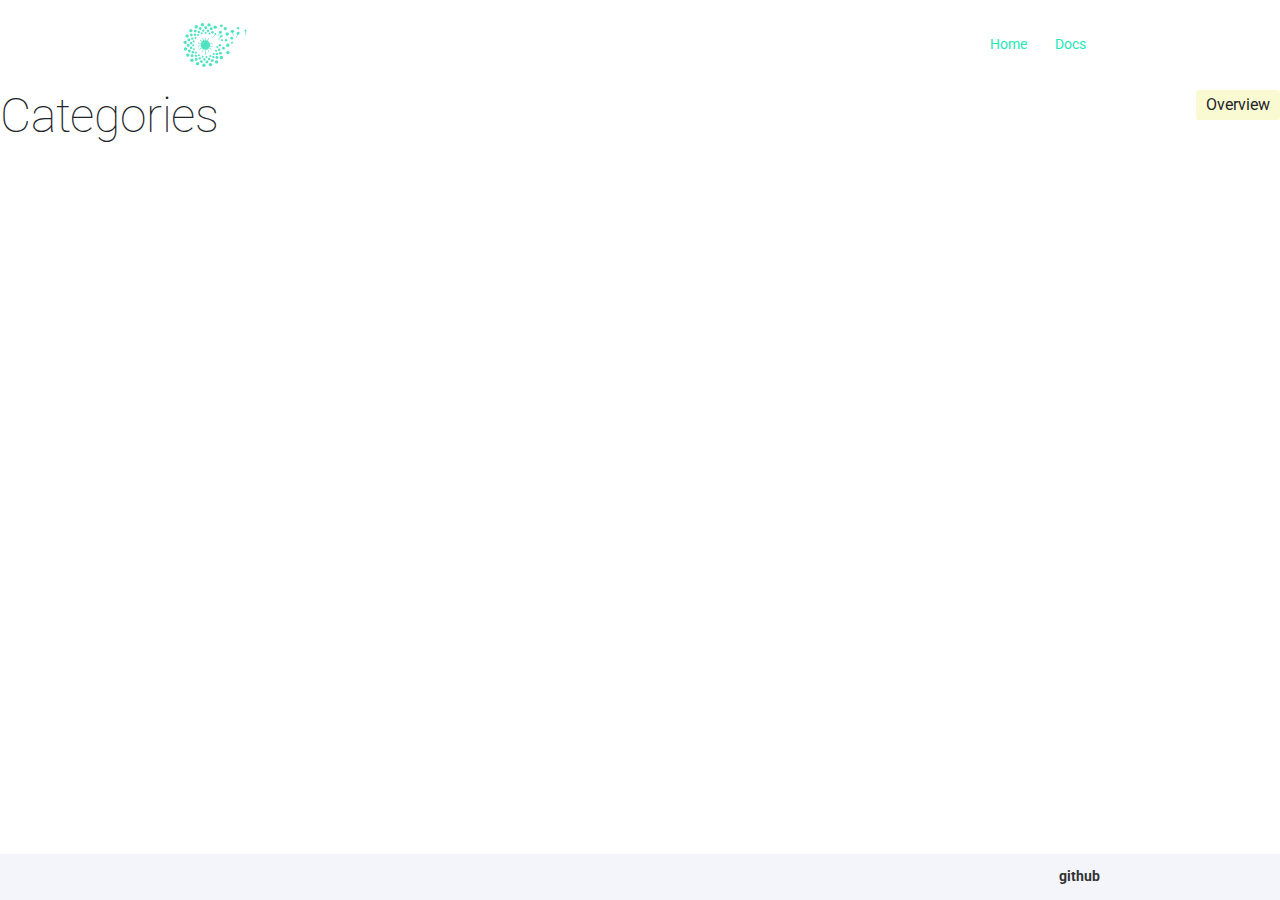
==== categories/index.html @ 0816bad5 "- Adding page" ====
<!DOCTYPE html>
<html lang="en">

<head>
  <meta charset="utf-8">
  <meta http-equiv="x-ua-compatible" content="ie=edge">
  <title>Categories - Shelve</title>
  <meta name="viewport" content="width=device-width, initial-scale=1">
  
  <link rel="icon" href="/favicon.png">

  
  
  <link rel="stylesheet" href="/css/style.min.6aa5eecd4ca7c47fb2ca9b0775a7bd787e3e64a2eadf0fef8c9f924498f49127.css">
  

  

</head>

<body class='page page-default-list'>
  <div id="main-menu-mobile" class="main-menu-mobile">
  <ul>
    
    
    <li class="menu-item-home">
      <a href="/">
        <span>Home</span>
      </a>
    </li>
    
    <li class="menu-item-docs">
      <a href="/docs/">
        <span>Docs</span>
      </a>
    </li>
    
  </ul>
</div>
  <div class="wrapper">
    <div class='header'>
  <div class="container">
    <div class="logo">
      <a href="/"><img alt="Logo" src="/images/logo.svg" /></a>
    </div>
    <div class="logo-mobile">
      <a href="/"><img alt="Logo" src="/images/logo-mobile.svg" /></a>
    </div>
    <div id="main-menu" class="main-menu">
  <ul>
    
    
    <li class="menu-item-home">
      <a href="/">
        <span>Home</span>
      </a>
    </li>
    
    <li class="menu-item-docs">
      <a href="/docs/">
        <span>Docs</span>
      </a>
    </li>
    
  </ul>
</div>
    <button id="toggle-main-menu-mobile" class="hamburger hamburger--slider" type="button">
  <span class="hamburger-box">
    <span class="hamburger-inner"></span>
  </span>
</button>
  </div>
</div>


    
    
    
    

    
    

<span class="overview">Overview</span>
<h1 class="title">Categories</h1>
<div class="content">
  
</div>




    
  </div>

  <div class="sub-footer">
  <div class="container">
    <div class="row">
      <div class="col-12">
        <div class="sub-footer-inner">
          <ul>
            <li class="zerostatic"><a href="https://www.github.com/emiraganov/shelve">github</a></li>
          </ul>
        </div>
      </div>
    </div>
  </div>
</div>

  

  
  

  
  <script type="text/javascript" src="/js/scripts.min.eaf147370baecdd07c022597db631f99cab1c9cd6479de586f30327a568d6a0f.js"></script>
  

  
  
  
    
  


</body>

</html>
---- css/style.min.6aa5eecd4ca7c47fb2ca9b0775a7bd787e3e64a2eadf0fef8c9f924498f49127.css ----
@charset "UTF-8";@import "https://fonts.googleapis.com/css?family=Roboto:300,400,500,700|Lora:400,700|Roboto+Mono:300,400";*,*::before,*::after{box-sizing:border-box}html{font-family:sans-serif;line-height:1.15;-webkit-text-size-adjust:100%;-webkit-tap-highlight-color:rgba(33,37,41,0)}article,aside,figcaption,figure,footer,header,hgroup,main,nav,section{display:block}body{margin:0;font-family:roboto,Arial,sans-serif,-apple-system;font-size:1rem;font-weight:400;line-height:1.4;color:#212529;text-align:left;background-color:#fff}[tabindex="-1"]:focus{outline:0!important}hr{box-sizing:content-box;height:0;overflow:visible}h1,h2,h3,h4,h5,h6{margin-top:0;margin-bottom:.5rem}p{margin-top:0;margin-bottom:1rem}abbr[title],abbr[data-original-title]{text-decoration:underline;text-decoration:underline dotted;cursor:help;border-bottom:0;text-decoration-skip-ink:none}address{margin-bottom:1rem;font-style:normal;line-height:inherit}ol,ul,dl{margin-top:0;margin-bottom:1rem}ol ol,ul ul,ol ul,ul ol{margin-bottom:0}dt{font-weight:700}dd{margin-bottom:.5rem;margin-left:0}blockquote{margin:0 0 1rem}b,strong{font-weight:bolder}small{font-size:80%}sub,sup{position:relative;font-size:75%;line-height:0;vertical-align:baseline}sub{bottom:-.25em}sup{top:-.5em}a{color:#1de9b6;text-decoration:none;background-color:transparent}a:hover{color:#7af2d4;text-decoration:underline}a:not([href]):not([tabindex]){color:inherit;text-decoration:none}a:not([href]):not([tabindex]):hover,a:not([href]):not([tabindex]):focus{color:inherit;text-decoration:none}a:not([href]):not([tabindex]):focus{outline:0}pre,code,kbd,samp{font-family:SFMono-Regular,Menlo,Monaco,Consolas,liberation mono,courier new,monospace;font-size:1em}pre{margin-top:0;margin-bottom:1rem;overflow:auto}figure{margin:0 0 1rem}img{vertical-align:middle;border-style:none}svg{overflow:hidden;vertical-align:middle}table{border-collapse:collapse}caption{padding-top:.75rem;padding-bottom:.75rem;color:#6c757d;text-align:left;caption-side:bottom}th{text-align:inherit}label{display:inline-block;margin-bottom:.5rem}button{border-radius:0}button:focus{outline:1px dotted;outline:5px auto -webkit-focus-ring-color}input,button,select,optgroup,textarea{margin:0;font-family:inherit;font-size:inherit;line-height:inherit}button,input{overflow:visible}button,select{text-transform:none}select{word-wrap:normal}button,[type=button],[type=reset],[type=submit]{-webkit-appearance:button}button:not(:disabled),[type=button]:not(:disabled),[type=reset]:not(:disabled),[type=submit]:not(:disabled){cursor:pointer}button::-moz-focus-inner,[type=button]::-moz-focus-inner,[type=reset]::-moz-focus-inner,[type=submit]::-moz-focus-inner{padding:0;border-style:none}input[type=radio],input[type=checkbox]{box-sizing:border-box;padding:0}input[type=date],input[type=time],input[type=datetime-local],input[type=month]{-webkit-appearance:listbox}textarea{overflow:auto;resize:vertical}fieldset{min-width:0;padding:0;margin:0;border:0}legend{display:block;width:100%;max-width:100%;padding:0;margin-bottom:.5rem;font-size:1.5rem;line-height:inherit;color:inherit;white-space:normal}progress{vertical-align:baseline}[type=number]::-webkit-inner-spin-button,[type=number]::-webkit-outer-spin-button{height:auto}[type=search]{outline-offset:-2px;-webkit-appearance:none}[type=search]::-webkit-search-decoration{-webkit-appearance:none}::-webkit-file-upload-button{font:inherit;-webkit-appearance:button}output{display:inline-block}summary{display:list-item;cursor:pointer}template{display:none}[hidden]{display:none!important}.align-baseline{vertical-align:baseline!important}.align-top{vertical-align:top!important}.align-middle{vertical-align:middle!important}.align-bottom{vertical-align:bottom!important}.align-text-bottom{vertical-align:text-bottom!important}.align-text-top{vertical-align:text-top!important}.bg-primary{background-color:#1de9b6!important}a.bg-primary:hover,a.bg-primary:focus,button.bg-primary:hover,button.bg-primary:focus{background-color:#13c095!important}.bg-secondary{background-color:#ffca28!important}a.bg-secondary:hover,a.bg-secondary:focus,button.bg-secondary:hover,button.bg-secondary:focus{background-color:#f4b800!important}.bg-success{background-color:#28a745!important}a.bg-success:hover,a.bg-success:focus,button.bg-success:hover,button.bg-success:focus{background-color:#1e7e34!important}.bg-info{background-color:#17a2b8!important}a.bg-info:hover,a.bg-info:focus,button.bg-info:hover,button.bg-info:focus{background-color:#117a8b!important}.bg-warning{background-color:#ffc107!important}a.bg-warning:hover,a.bg-warning:focus,button.bg-warning:hover,button.bg-warning:focus{background-color:#d39e00!important}.bg-danger{background-color:#dc3545!important}a.bg-danger:hover,a.bg-danger:focus,button.bg-danger:hover,button.bg-danger:focus{background-color:#bd2130!important}.bg-light{background-color:#f8f9fa!important}a.bg-light:hover,a.bg-light:focus,button.bg-light:hover,button.bg-light:focus{background-color:#dae0e5!important}.bg-dark{background-color:#343a40!important}a.bg-dark:hover,a.bg-dark:focus,button.bg-dark:hover,button.bg-dark:focus{background-color:#1d2124!important}.bg-white{background-color:#fff!important}.bg-transparent{background-color:transparent!important}.border{border:1px solid #dee2e6!important}.border-top{border-top:1px solid #dee2e6!important}.border-right{border-right:1px solid #dee2e6!important}.border-bottom{border-bottom:1px solid #dee2e6!important}.border-left{border-left:1px solid #dee2e6!important}.border-0{border:0!important}.border-top-0{border-top:0!important}.border-right-0{border-right:0!important}.border-bottom-0{border-bottom:0!important}.border-left-0{border-left:0!important}.border-primary{border-color:#1de9b6!important}.border-secondary{border-color:#ffca28!important}.border-success{border-color:#28a745!important}.border-info{border-color:#17a2b8!important}.border-warning{border-color:#ffc107!important}.border-danger{border-color:#dc3545!important}.border-light{border-color:#f8f9fa!important}.border-dark{border-color:#343a40!important}.border-white{border-color:#fff!important}.rounded-sm{border-radius:.2rem!important}.rounded{border-radius:.25rem!important}.rounded-top{border-top-left-radius:.25rem!important;border-top-right-radius:.25rem!important}.rounded-right{border-top-right-radius:.25rem!important;border-bottom-right-radius:.25rem!important}.rounded-bottom{border-bottom-right-radius:.25rem!important;border-bottom-left-radius:.25rem!important}.rounded-left{border-top-left-radius:.25rem!important;border-bottom-left-radius:.25rem!important}.rounded-lg{border-radius:.3rem!important}.rounded-circle{border-radius:50%!important}.rounded-pill{border-radius:50rem!important}.rounded-0{border-radius:0!important}.clearfix::after{display:block;clear:both;content:""}.d-none{display:none!important}.d-inline{display:inline!important}.d-inline-block{display:inline-block!important}.d-block{display:block!important}.d-table{display:table!important}.d-table-row{display:table-row!important}.d-table-cell{display:table-cell!important}.d-flex{display:flex!important}.d-inline-flex{display:inline-flex!important}@media(min-width:576px){.d-sm-none{display:none!important}.d-sm-inline{display:inline!important}.d-sm-inline-block{display:inline-block!important}.d-sm-block{display:block!important}.d-sm-table{display:table!important}.d-sm-table-row{display:table-row!important}.d-sm-table-cell{display:table-cell!important}.d-sm-flex{display:flex!important}.d-sm-inline-flex{display:inline-flex!important}}@media(min-width:768px){.d-md-none{display:none!important}.d-md-inline{display:inline!important}.d-md-inline-block{display:inline-block!important}.d-md-block{display:block!important}.d-md-table{display:table!important}.d-md-table-row{display:table-row!important}.d-md-table-cell{display:table-cell!important}.d-md-flex{display:flex!important}.d-md-inline-flex{display:inline-flex!important}}@media(min-width:992px){.d-lg-none{display:none!important}.d-lg-inline{display:inline!important}.d-lg-inline-block{display:inline-block!important}.d-lg-block{display:block!important}.d-lg-table{display:table!important}.d-lg-table-row{display:table-row!important}.d-lg-table-cell{display:table-cell!important}.d-lg-flex{display:flex!important}.d-lg-inline-flex{display:inline-flex!important}}@media(min-width:1300px){.d-xl-none{display:none!important}.d-xl-inline{display:inline!important}.d-xl-inline-block{display:inline-block!important}.d-xl-block{display:block!important}.d-xl-table{display:table!important}.d-xl-table-row{display:table-row!important}.d-xl-table-cell{display:table-cell!important}.d-xl-flex{display:flex!important}.d-xl-inline-flex{display:inline-flex!important}}@media print{.d-print-none{display:none!important}.d-print-inline{display:inline!important}.d-print-inline-block{display:inline-block!important}.d-print-block{display:block!important}.d-print-table{display:table!important}.d-print-table-row{display:table-row!important}.d-print-table-cell{display:table-cell!important}.d-print-flex{display:flex!important}.d-print-inline-flex{display:inline-flex!important}}.embed-responsive{position:relative;display:block;width:100%;padding:0;overflow:hidden}.embed-responsive::before{display:block;content:""}.embed-responsive .embed-responsive-item,.embed-responsive iframe,.embed-responsive embed,.embed-responsive object,.embed-responsive video{position:absolute;top:0;bottom:0;left:0;width:100%;height:100%;border:0}.embed-responsive-21by9::before{padding-top:42.85714286%}.embed-responsive-16by9::before{padding-top:56.25%}.embed-responsive-4by3::before{padding-top:75%}.embed-responsive-1by1::before{padding-top:100%}.flex-row{flex-direction:row!important}.flex-column{flex-direction:column!important}.flex-row-reverse{flex-direction:row-reverse!important}.flex-column-reverse{flex-direction:column-reverse!important}.flex-wrap{flex-wrap:wrap!important}.flex-nowrap{flex-wrap:nowrap!important}.flex-wrap-reverse{flex-wrap:wrap-reverse!important}.flex-fill{flex:1 1 auto!important}.flex-grow-0{flex-grow:0!important}.flex-grow-1{flex-grow:1!important}.flex-shrink-0{flex-shrink:0!important}.flex-shrink-1{flex-shrink:1!important}.justify-content-start{justify-content:flex-start!important}.justify-content-end{justify-content:flex-end!important}.justify-content-center{justify-content:center!important}.justify-content-between{justify-content:space-between!important}.justify-content-around{justify-content:space-around!important}.align-items-start{align-items:flex-start!important}.align-items-end{align-items:flex-end!important}.align-items-center{align-items:center!important}.align-items-baseline{align-items:baseline!important}.align-items-stretch{align-items:stretch!important}.align-content-start{align-content:flex-start!important}.align-content-end{align-content:flex-end!important}.align-content-center{align-content:center!important}.align-content-between{align-content:space-between!important}.align-content-around{align-content:space-around!important}.align-content-stretch{align-content:stretch!important}.align-self-auto{align-self:auto!important}.align-self-start{align-self:flex-start!important}.align-self-end{align-self:flex-end!important}.align-self-center{align-self:center!important}.align-self-baseline{align-self:baseline!important}.align-self-stretch{align-self:stretch!important}@media(min-width:576px){.flex-sm-row{flex-direction:row!important}.flex-sm-column{flex-direction:column!important}.flex-sm-row-reverse{flex-direction:row-reverse!important}.flex-sm-column-reverse{flex-direction:column-reverse!important}.flex-sm-wrap{flex-wrap:wrap!important}.flex-sm-nowrap{flex-wrap:nowrap!important}.flex-sm-wrap-reverse{flex-wrap:wrap-reverse!important}.flex-sm-fill{flex:1 1 auto!important}.flex-sm-grow-0{flex-grow:0!important}.flex-sm-grow-1{flex-grow:1!important}.flex-sm-shrink-0{flex-shrink:0!important}.flex-sm-shrink-1{flex-shrink:1!important}.justify-content-sm-start{justify-content:flex-start!important}.justify-content-sm-end{justify-content:flex-end!important}.justify-content-sm-center{justify-content:center!important}.justify-content-sm-between{justify-content:space-between!important}.justify-content-sm-around{justify-content:space-around!important}.align-items-sm-start{align-items:flex-start!important}.align-items-sm-end{align-items:flex-end!important}.align-items-sm-center{align-items:center!important}.align-items-sm-baseline{align-items:baseline!important}.align-items-sm-stretch{align-items:stretch!important}.align-content-sm-start{align-content:flex-start!important}.align-content-sm-end{align-content:flex-end!important}.align-content-sm-center{align-content:center!important}.align-content-sm-between{align-content:space-between!important}.align-content-sm-around{align-content:space-around!important}.align-content-sm-stretch{align-content:stretch!important}.align-self-sm-auto{align-self:auto!important}.align-self-sm-start{align-self:flex-start!important}.align-self-sm-end{align-self:flex-end!important}.align-self-sm-center{align-self:center!important}.align-self-sm-baseline{align-self:baseline!important}.align-self-sm-stretch{align-self:stretch!important}}@media(min-width:768px){.flex-md-row{flex-direction:row!important}.flex-md-column{flex-direction:column!important}.flex-md-row-reverse{flex-direction:row-reverse!important}.flex-md-column-reverse{flex-direction:column-reverse!important}.flex-md-wrap{flex-wrap:wrap!important}.flex-md-nowrap{flex-wrap:nowrap!important}.flex-md-wrap-reverse{flex-wrap:wrap-reverse!important}.flex-md-fill{flex:1 1 auto!important}.flex-md-grow-0{flex-grow:0!important}.flex-md-grow-1{flex-grow:1!important}.flex-md-shrink-0{flex-shrink:0!important}.flex-md-shrink-1{flex-shrink:1!important}.justify-content-md-start{justify-content:flex-start!important}.justify-content-md-end{justify-content:flex-end!important}.justify-content-md-center{justify-content:center!important}.justify-content-md-between{justify-content:space-between!important}.justify-content-md-around{justify-content:space-around!important}.align-items-md-start{align-items:flex-start!important}.align-items-md-end{align-items:flex-end!important}.align-items-md-center{align-items:center!important}.align-items-md-baseline{align-items:baseline!important}.align-items-md-stretch{align-items:stretch!important}.align-content-md-start{align-content:flex-start!important}.align-content-md-end{align-content:flex-end!important}.align-content-md-center{align-content:center!important}.align-content-md-between{align-content:space-between!important}.align-content-md-around{align-content:space-around!important}.align-content-md-stretch{align-content:stretch!important}.align-self-md-auto{align-self:auto!important}.align-self-md-start{align-self:flex-start!important}.align-self-md-end{align-self:flex-end!important}.align-self-md-center{align-self:center!important}.align-self-md-baseline{align-self:baseline!important}.align-self-md-stretch{align-self:stretch!important}}@media(min-width:992px){.flex-lg-row{flex-direction:row!important}.flex-lg-column{flex-direction:column!important}.flex-lg-row-reverse{flex-direction:row-reverse!important}.flex-lg-column-reverse{flex-direction:column-reverse!important}.flex-lg-wrap{flex-wrap:wrap!important}.flex-lg-nowrap{flex-wrap:nowrap!important}.flex-lg-wrap-reverse{flex-wrap:wrap-reverse!important}.flex-lg-fill{flex:1 1 auto!important}.flex-lg-grow-0{flex-grow:0!important}.flex-lg-grow-1{flex-grow:1!important}.flex-lg-shrink-0{flex-shrink:0!important}.flex-lg-shrink-1{flex-shrink:1!important}.justify-content-lg-start{justify-content:flex-start!important}.justify-content-lg-end{justify-content:flex-end!important}.justify-content-lg-center{justify-content:center!important}.justify-content-lg-between{justify-content:space-between!important}.justify-content-lg-around{justify-content:space-around!important}.align-items-lg-start{align-items:flex-start!important}.align-items-lg-end{align-items:flex-end!important}.align-items-lg-center{align-items:center!important}.align-items-lg-baseline{align-items:baseline!important}.align-items-lg-stretch{align-items:stretch!important}.align-content-lg-start{align-content:flex-start!important}.align-content-lg-end{align-content:flex-end!important}.align-content-lg-center{align-content:center!important}.align-content-lg-between{align-content:space-between!important}.align-content-lg-around{align-content:space-around!important}.align-content-lg-stretch{align-content:stretch!important}.align-self-lg-auto{align-self:auto!important}.align-self-lg-start{align-self:flex-start!important}.align-self-lg-end{align-self:flex-end!important}.align-self-lg-center{align-self:center!important}.align-self-lg-baseline{align-self:baseline!important}.align-self-lg-stretch{align-self:stretch!important}}@media(min-width:1300px){.flex-xl-row{flex-direction:row!important}.flex-xl-column{flex-direction:column!important}.flex-xl-row-reverse{flex-direction:row-reverse!important}.flex-xl-column-reverse{flex-direction:column-reverse!important}.flex-xl-wrap{flex-wrap:wrap!important}.flex-xl-nowrap{flex-wrap:nowrap!important}.flex-xl-wrap-reverse{flex-wrap:wrap-reverse!important}.flex-xl-fill{flex:1 1 auto!important}.flex-xl-grow-0{flex-grow:0!important}.flex-xl-grow-1{flex-grow:1!important}.flex-xl-shrink-0{flex-shrink:0!important}.flex-xl-shrink-1{flex-shrink:1!important}.justify-content-xl-start{justify-content:flex-start!important}.justify-content-xl-end{justify-content:flex-end!important}.justify-content-xl-center{justify-content:center!important}.justify-content-xl-between{justify-content:space-between!important}.justify-content-xl-around{justify-content:space-around!important}.align-items-xl-start{align-items:flex-start!important}.align-items-xl-end{align-items:flex-end!important}.align-items-xl-center{align-items:center!important}.align-items-xl-baseline{align-items:baseline!important}.align-items-xl-stretch{align-items:stretch!important}.align-content-xl-start{align-content:flex-start!important}.align-content-xl-end{align-content:flex-end!important}.align-content-xl-center{align-content:center!important}.align-content-xl-between{align-content:space-between!important}.align-content-xl-around{align-content:space-around!important}.align-content-xl-stretch{align-content:stretch!important}.align-self-xl-auto{align-self:auto!important}.align-self-xl-start{align-self:flex-start!important}.align-self-xl-end{align-self:flex-end!important}.align-self-xl-center{align-self:center!important}.align-self-xl-baseline{align-self:baseline!important}.align-self-xl-stretch{align-self:stretch!important}}.float-left{float:left!important}.float-right{float:right!important}.float-none{float:none!important}@media(min-width:576px){.float-sm-left{float:left!important}.float-sm-right{float:right!important}.float-sm-none{float:none!important}}@media(min-width:768px){.float-md-left{float:left!important}.float-md-right{float:right!important}.float-md-none{float:none!important}}@media(min-width:992px){.float-lg-left{float:left!important}.float-lg-right{float:right!important}.float-lg-none{float:none!important}}@media(min-width:1300px){.float-xl-left{float:left!important}.float-xl-right{float:right!important}.float-xl-none{float:none!important}}.overflow-auto{overflow:auto!important}.overflow-hidden{overflow:hidden!important}.position-static{position:static!important}.position-relative{position:relative!important}.position-absolute{position:absolute!important}.position-fixed{position:fixed!important}.position-sticky{position:sticky!important}.fixed-top{position:fixed;top:0;right:0;left:0;z-index:1030}.fixed-bottom{position:fixed;right:0;bottom:0;left:0;z-index:1030}@supports(position:sticky){.sticky-top{position:sticky;top:0;z-index:1020}}.sr-only{position:absolute;width:1px;height:1px;padding:0;overflow:hidden;clip:rect(0,0,0,0);white-space:nowrap;border:0}.sr-only-focusable:active,.sr-only-focusable:focus{position:static;width:auto;height:auto;overflow:visible;clip:auto;white-space:normal}.shadow-sm{box-shadow:0 .125rem .25rem rgba(33,37,41,.075)!important}.shadow{box-shadow:0 .5rem 1rem rgba(33,37,41,.15)!important}.shadow-lg{box-shadow:0 1rem 3rem rgba(33,37,41,.175)!important}.shadow-none{box-shadow:none!important}.w-25{width:25%!important}.w-50{width:50%!important}.w-75{width:75%!important}.w-100{width:100%!important}.w-auto{width:auto!important}.h-25{height:25%!important}.h-50{height:50%!important}.h-75{height:75%!important}.h-100{height:100%!important}.h-auto{height:auto!important}.mw-100{max-width:100%!important}.mh-100{max-height:100%!important}.min-vw-100{min-width:100vw!important}.min-vh-100{min-height:100vh!important}.vw-100{width:100vw!important}.vh-100{height:100vh!important}.stretched-link::after{position:absolute;top:0;right:0;bottom:0;left:0;z-index:1;pointer-events:auto;content:"";background-color:rgba(0,0,0,0)}.m-0{margin:0!important}.mt-0,.my-0{margin-top:0!important}.mr-0,.mx-0{margin-right:0!important}.mb-0,.my-0{margin-bottom:0!important}.ml-0,.mx-0{margin-left:0!important}.m-1{margin:10px!important}.mt-1,.my-1{margin-top:10px!important}.mr-1,.mx-1{margin-right:10px!important}.mb-1,.my-1{margin-bottom:10px!important}.ml-1,.mx-1{margin-left:10px!important}.m-2{margin:20px!important}.mt-2,.my-2{margin-top:20px!important}.mr-2,.mx-2{margin-right:20px!important}.mb-2,.my-2{margin-bottom:20px!important}.ml-2,.mx-2{margin-left:20px!important}.m-3{margin:30px!important}.mt-3,.my-3{margin-top:30px!important}.mr-3,.mx-3{margin-right:30px!important}.mb-3,.my-3{margin-bottom:30px!important}.ml-3,.mx-3{margin-left:30px!important}.m-4{margin:40px!important}.mt-4,.my-4{margin-top:40px!important}.mr-4,.mx-4{margin-right:40px!important}.mb-4,.my-4{margin-bottom:40px!important}.ml-4,.mx-4{margin-left:40px!important}.m-5{margin:50px!important}.mt-5,.my-5{margin-top:50px!important}.mr-5,.mx-5{margin-right:50px!important}.mb-5,.my-5{margin-bottom:50px!important}.ml-5,.mx-5{margin-left:50px!important}.m-6{margin:60px!important}.mt-6,.my-6{margin-top:60px!important}.mr-6,.mx-6{margin-right:60px!important}.mb-6,.my-6{margin-bottom:60px!important}.ml-6,.mx-6{margin-left:60px!important}.m-7{margin:70px!important}.mt-7,.my-7{margin-top:70px!important}.mr-7,.mx-7{margin-right:70px!important}.mb-7,.my-7{margin-bottom:70px!important}.ml-7,.mx-7{margin-left:70px!important}.m-8{margin:80px!important}.mt-8,.my-8{margin-top:80px!important}.mr-8,.mx-8{margin-right:80px!important}.mb-8,.my-8{margin-bottom:80px!important}.ml-8,.mx-8{margin-left:80px!important}.m-9{margin:90px!important}.mt-9,.my-9{margin-top:90px!important}.mr-9,.mx-9{margin-right:90px!important}.mb-9,.my-9{margin-bottom:90px!important}.ml-9,.mx-9{margin-left:90px!important}.m-10{margin:100px!important}.mt-10,.my-10{margin-top:100px!important}.mr-10,.mx-10{margin-right:100px!important}.mb-10,.my-10{margin-bottom:100px!important}.ml-10,.mx-10{margin-left:100px!important}.m-11{margin:110px!important}.mt-11,.my-11{margin-top:110px!important}.mr-11,.mx-11{margin-right:110px!important}.mb-11,.my-11{margin-bottom:110px!important}.ml-11,.mx-11{margin-left:110px!important}.m-12{margin:120px!important}.mt-12,.my-12{margin-top:120px!important}.mr-12,.mx-12{margin-right:120px!important}.mb-12,.my-12{margin-bottom:120px!important}.ml-12,.mx-12{margin-left:120px!important}.m-13{margin:130px!important}.mt-13,.my-13{margin-top:130px!important}.mr-13,.mx-13{margin-right:130px!important}.mb-13,.my-13{margin-bottom:130px!important}.ml-13,.mx-13{margin-left:130px!important}.m-14{margin:140px!important}.mt-14,.my-14{margin-top:140px!important}.mr-14,.mx-14{margin-right:140px!important}.mb-14,.my-14{margin-bottom:140px!important}.ml-14,.mx-14{margin-left:140px!important}.m-15{margin:150px!important}.mt-15,.my-15{margin-top:150px!important}.mr-15,.mx-15{margin-right:150px!important}.mb-15,.my-15{margin-bottom:150px!important}.ml-15,.mx-15{margin-left:150px!important}.m-16{margin:160px!important}.mt-16,.my-16{margin-top:160px!important}.mr-16,.mx-16{margin-right:160px!important}.mb-16,.my-16{margin-bottom:160px!important}.ml-16,.mx-16{margin-left:160px!important}.m-17{margin:170px!important}.mt-17,.my-17{margin-top:170px!important}.mr-17,.mx-17{margin-right:170px!important}.mb-17,.my-17{margin-bottom:170px!important}.ml-17,.mx-17{margin-left:170px!important}.m-18{margin:180px!important}.mt-18,.my-18{margin-top:180px!important}.mr-18,.mx-18{margin-right:180px!important}.mb-18,.my-18{margin-bottom:180px!important}.ml-18,.mx-18{margin-left:180px!important}.m-19{margin:190px!important}.mt-19,.my-19{margin-top:190px!important}.mr-19,.mx-19{margin-right:190px!important}.mb-19,.my-19{margin-bottom:190px!important}.ml-19,.mx-19{margin-left:190px!important}.m-20{margin:200px!important}.mt-20,.my-20{margin-top:200px!important}.mr-20,.mx-20{margin-right:200px!important}.mb-20,.my-20{margin-bottom:200px!important}.ml-20,.mx-20{margin-left:200px!important}.p-0{padding:0!important}.pt-0,.py-0{padding-top:0!important}.pr-0,.px-0{padding-right:0!important}.pb-0,.py-0{padding-bottom:0!important}.pl-0,.px-0{padding-left:0!important}.p-1{padding:10px!important}.pt-1,.py-1{padding-top:10px!important}.pr-1,.px-1{padding-right:10px!important}.pb-1,.py-1{padding-bottom:10px!important}.pl-1,.px-1{padding-left:10px!important}.p-2{padding:20px!important}.pt-2,.py-2{padding-top:20px!important}.pr-2,.px-2{padding-right:20px!important}.pb-2,.py-2{padding-bottom:20px!important}.pl-2,.px-2{padding-left:20px!important}.p-3{padding:30px!important}.pt-3,.py-3{padding-top:30px!important}.pr-3,.px-3{padding-right:30px!important}.pb-3,.py-3{padding-bottom:30px!important}.pl-3,.px-3{padding-left:30px!important}.p-4{padding:40px!important}.pt-4,.py-4{padding-top:40px!important}.pr-4,.px-4{padding-right:40px!important}.pb-4,.py-4{padding-bottom:40px!important}.pl-4,.px-4{padding-left:40px!important}.p-5{padding:50px!important}.pt-5,.py-5{padding-top:50px!important}.pr-5,.px-5{padding-right:50px!important}.pb-5,.py-5{padding-bottom:50px!important}.pl-5,.px-5{padding-left:50px!important}.p-6{padding:60px!important}.pt-6,.py-6{padding-top:60px!important}.pr-6,.px-6{padding-right:60px!important}.pb-6,.py-6{padding-bottom:60px!important}.pl-6,.px-6{padding-left:60px!important}.p-7{padding:70px!important}.pt-7,.py-7{padding-top:70px!important}.pr-7,.px-7{padding-right:70px!important}.pb-7,.py-7{padding-bottom:70px!important}.pl-7,.px-7{padding-left:70px!important}.p-8{padding:80px!important}.pt-8,.py-8{padding-top:80px!important}.pr-8,.px-8{padding-right:80px!important}.pb-8,.py-8{padding-bottom:80px!important}.pl-8,.px-8{padding-left:80px!important}.p-9{padding:90px!important}.pt-9,.py-9{padding-top:90px!important}.pr-9,.px-9{padding-right:90px!important}.pb-9,.py-9{padding-bottom:90px!important}.pl-9,.px-9{padding-left:90px!important}.p-10{padding:100px!important}.pt-10,.py-10{padding-top:100px!important}.pr-10,.px-10{padding-right:100px!important}.pb-10,.py-10{padding-bottom:100px!important}.pl-10,.px-10{padding-left:100px!important}.p-11{padding:110px!important}.pt-11,.py-11{padding-top:110px!important}.pr-11,.px-11{padding-right:110px!important}.pb-11,.py-11{padding-bottom:110px!important}.pl-11,.px-11{padding-left:110px!important}.p-12{padding:120px!important}.pt-12,.py-12{padding-top:120px!important}.pr-12,.px-12{padding-right:120px!important}.pb-12,.py-12{padding-bottom:120px!important}.pl-12,.px-12{padding-left:120px!important}.p-13{padding:130px!important}.pt-13,.py-13{padding-top:130px!important}.pr-13,.px-13{padding-right:130px!important}.pb-13,.py-13{padding-bottom:130px!important}.pl-13,.px-13{padding-left:130px!important}.p-14{padding:140px!important}.pt-14,.py-14{padding-top:140px!important}.pr-14,.px-14{padding-right:140px!important}.pb-14,.py-14{padding-bottom:140px!important}.pl-14,.px-14{padding-left:140px!important}.p-15{padding:150px!important}.pt-15,.py-15{padding-top:150px!important}.pr-15,.px-15{padding-right:150px!important}.pb-15,.py-15{padding-bottom:150px!important}.pl-15,.px-15{padding-left:150px!important}.p-16{padding:160px!important}.pt-16,.py-16{padding-top:160px!important}.pr-16,.px-16{padding-right:160px!important}.pb-16,.py-16{padding-bottom:160px!important}.pl-16,.px-16{padding-left:160px!important}.p-17{padding:170px!important}.pt-17,.py-17{padding-top:170px!important}.pr-17,.px-17{padding-right:170px!important}.pb-17,.py-17{padding-bottom:170px!important}.pl-17,.px-17{padding-left:170px!important}.p-18{padding:180px!important}.pt-18,.py-18{padding-top:180px!important}.pr-18,.px-18{padding-right:180px!important}.pb-18,.py-18{padding-bottom:180px!important}.pl-18,.px-18{padding-left:180px!important}.p-19{padding:190px!important}.pt-19,.py-19{padding-top:190px!important}.pr-19,.px-19{padding-right:190px!important}.pb-19,.py-19{padding-bottom:190px!important}.pl-19,.px-19{padding-left:190px!important}.p-20{padding:200px!important}.pt-20,.py-20{padding-top:200px!important}.pr-20,.px-20{padding-right:200px!important}.pb-20,.py-20{padding-bottom:200px!important}.pl-20,.px-20{padding-left:200px!important}.m-n1{margin:-10px!important}.mt-n1,.my-n1{margin-top:-10px!important}.mr-n1,.mx-n1{margin-right:-10px!important}.mb-n1,.my-n1{margin-bottom:-10px!important}.ml-n1,.mx-n1{margin-left:-10px!important}.m-n2{margin:-20px!important}.mt-n2,.my-n2{margin-top:-20px!important}.mr-n2,.mx-n2{margin-right:-20px!important}.mb-n2,.my-n2{margin-bottom:-20px!important}.ml-n2,.mx-n2{margin-left:-20px!important}.m-n3{margin:-30px!important}.mt-n3,.my-n3{margin-top:-30px!important}.mr-n3,.mx-n3{margin-right:-30px!important}.mb-n3,.my-n3{margin-bottom:-30px!important}.ml-n3,.mx-n3{margin-left:-30px!important}.m-n4{margin:-40px!important}.mt-n4,.my-n4{margin-top:-40px!important}.mr-n4,.mx-n4{margin-right:-40px!important}.mb-n4,.my-n4{margin-bottom:-40px!important}.ml-n4,.mx-n4{margin-left:-40px!important}.m-n5{margin:-50px!important}.mt-n5,.my-n5{margin-top:-50px!important}.mr-n5,.mx-n5{margin-right:-50px!important}.mb-n5,.my-n5{margin-bottom:-50px!important}.ml-n5,.mx-n5{margin-left:-50px!important}.m-n6{margin:-60px!important}.mt-n6,.my-n6{margin-top:-60px!important}.mr-n6,.mx-n6{margin-right:-60px!important}.mb-n6,.my-n6{margin-bottom:-60px!important}.ml-n6,.mx-n6{margin-left:-60px!important}.m-n7{margin:-70px!important}.mt-n7,.my-n7{margin-top:-70px!important}.mr-n7,.mx-n7{margin-right:-70px!important}.mb-n7,.my-n7{margin-bottom:-70px!important}.ml-n7,.mx-n7{margin-left:-70px!important}.m-n8{margin:-80px!important}.mt-n8,.my-n8{margin-top:-80px!important}.mr-n8,.mx-n8{margin-right:-80px!important}.mb-n8,.my-n8{margin-bottom:-80px!important}.ml-n8,.mx-n8{margin-left:-80px!important}.m-n9{margin:-90px!important}.mt-n9,.my-n9{margin-top:-90px!important}.mr-n9,.mx-n9{margin-right:-90px!important}.mb-n9,.my-n9{margin-bottom:-90px!important}.ml-n9,.mx-n9{margin-left:-90px!important}.m-n10{margin:-100px!important}.mt-n10,.my-n10{margin-top:-100px!important}.mr-n10,.mx-n10{margin-right:-100px!important}.mb-n10,.my-n10{margin-bottom:-100px!important}.ml-n10,.mx-n10{margin-left:-100px!important}.m-n11{margin:-110px!important}.mt-n11,.my-n11{margin-top:-110px!important}.mr-n11,.mx-n11{margin-right:-110px!important}.mb-n11,.my-n11{margin-bottom:-110px!important}.ml-n11,.mx-n11{margin-left:-110px!important}.m-n12{margin:-120px!important}.mt-n12,.my-n12{margin-top:-120px!important}.mr-n12,.mx-n12{margin-right:-120px!important}.mb-n12,.my-n12{margin-bottom:-120px!important}.ml-n12,.mx-n12{margin-left:-120px!important}.m-n13{margin:-130px!important}.mt-n13,.my-n13{margin-top:-130px!important}.mr-n13,.mx-n13{margin-right:-130px!important}.mb-n13,.my-n13{margin-bottom:-130px!important}.ml-n13,.mx-n13{margin-left:-130px!important}.m-n14{margin:-140px!important}.mt-n14,.my-n14{margin-top:-140px!important}.mr-n14,.mx-n14{margin-right:-140px!important}.mb-n14,.my-n14{margin-bottom:-140px!important}.ml-n14,.mx-n14{margin-left:-140px!important}.m-n15{margin:-150px!important}.mt-n15,.my-n15{margin-top:-150px!important}.mr-n15,.mx-n15{margin-right:-150px!important}.mb-n15,.my-n15{margin-bottom:-150px!important}.ml-n15,.mx-n15{margin-left:-150px!important}.m-n16{margin:-160px!important}.mt-n16,.my-n16{margin-top:-160px!important}.mr-n16,.mx-n16{margin-right:-160px!important}.mb-n16,.my-n16{margin-bottom:-160px!important}.ml-n16,.mx-n16{margin-left:-160px!important}.m-n17{margin:-170px!important}.mt-n17,.my-n17{margin-top:-170px!important}.mr-n17,.mx-n17{margin-right:-170px!important}.mb-n17,.my-n17{margin-bottom:-170px!important}.ml-n17,.mx-n17{margin-left:-170px!important}.m-n18{margin:-180px!important}.mt-n18,.my-n18{margin-top:-180px!important}.mr-n18,.mx-n18{margin-right:-180px!important}.mb-n18,.my-n18{margin-bottom:-180px!important}.ml-n18,.mx-n18{margin-left:-180px!important}.m-n19{margin:-190px!important}.mt-n19,.my-n19{margin-top:-190px!important}.mr-n19,.mx-n19{margin-right:-190px!important}.mb-n19,.my-n19{margin-bottom:-190px!important}.ml-n19,.mx-n19{margin-left:-190px!important}.m-n20{margin:-200px!important}.mt-n20,.my-n20{margin-top:-200px!important}.mr-n20,.mx-n20{margin-right:-200px!important}.mb-n20,.my-n20{margin-bottom:-200px!important}.ml-n20,.mx-n20{margin-left:-200px!important}.m-auto{margin:auto!important}.mt-auto,.my-auto{margin-top:auto!important}.mr-auto,.mx-auto{margin-right:auto!important}.mb-auto,.my-auto{margin-bottom:auto!important}.ml-auto,.mx-auto{margin-left:auto!important}@media(min-width:576px){.m-sm-0{margin:0!important}.mt-sm-0,.my-sm-0{margin-top:0!important}.mr-sm-0,.mx-sm-0{margin-right:0!important}.mb-sm-0,.my-sm-0{margin-bottom:0!important}.ml-sm-0,.mx-sm-0{margin-left:0!important}.m-sm-1{margin:10px!important}.mt-sm-1,.my-sm-1{margin-top:10px!important}.mr-sm-1,.mx-sm-1{margin-right:10px!important}.mb-sm-1,.my-sm-1{margin-bottom:10px!important}.ml-sm-1,.mx-sm-1{margin-left:10px!important}.m-sm-2{margin:20px!important}.mt-sm-2,.my-sm-2{margin-top:20px!important}.mr-sm-2,.mx-sm-2{margin-right:20px!important}.mb-sm-2,.my-sm-2{margin-bottom:20px!important}.ml-sm-2,.mx-sm-2{margin-left:20px!important}.m-sm-3{margin:30px!important}.mt-sm-3,.my-sm-3{margin-top:30px!important}.mr-sm-3,.mx-sm-3{margin-right:30px!important}.mb-sm-3,.my-sm-3{margin-bottom:30px!important}.ml-sm-3,.mx-sm-3{margin-left:30px!important}.m-sm-4{margin:40px!important}.mt-sm-4,.my-sm-4{margin-top:40px!important}.mr-sm-4,.mx-sm-4{margin-right:40px!important}.mb-sm-4,.my-sm-4{margin-bottom:40px!important}.ml-sm-4,.mx-sm-4{margin-left:40px!important}.m-sm-5{margin:50px!important}.mt-sm-5,.my-sm-5{margin-top:50px!important}.mr-sm-5,.mx-sm-5{margin-right:50px!important}.mb-sm-5,.my-sm-5{margin-bottom:50px!important}.ml-sm-5,.mx-sm-5{margin-left:50px!important}.m-sm-6{margin:60px!important}.mt-sm-6,.my-sm-6{margin-top:60px!important}.mr-sm-6,.mx-sm-6{margin-right:60px!important}.mb-sm-6,.my-sm-6{margin-bottom:60px!important}.ml-sm-6,.mx-sm-6{margin-left:60px!important}.m-sm-7{margin:70px!important}.mt-sm-7,.my-sm-7{margin-top:70px!important}.mr-sm-7,.mx-sm-7{margin-right:70px!important}.mb-sm-7,.my-sm-7{margin-bottom:70px!important}.ml-sm-7,.mx-sm-7{margin-left:70px!important}.m-sm-8{margin:80px!important}.mt-sm-8,.my-sm-8{margin-top:80px!important}.mr-sm-8,.mx-sm-8{margin-right:80px!important}.mb-sm-8,.my-sm-8{margin-bottom:80px!important}.ml-sm-8,.mx-sm-8{margin-left:80px!important}.m-sm-9{margin:90px!important}.mt-sm-9,.my-sm-9{margin-top:90px!important}.mr-sm-9,.mx-sm-9{margin-right:90px!important}.mb-sm-9,.my-sm-9{margin-bottom:90px!important}.ml-sm-9,.mx-sm-9{margin-left:90px!important}.m-sm-10{margin:100px!important}.mt-sm-10,.my-sm-10{margin-top:100px!important}.mr-sm-10,.mx-sm-10{margin-right:100px!important}.mb-sm-10,.my-sm-10{margin-bottom:100px!important}.ml-sm-10,.mx-sm-10{margin-left:100px!important}.m-sm-11{margin:110px!important}.mt-sm-11,.my-sm-11{margin-top:110px!important}.mr-sm-11,.mx-sm-11{margin-right:110px!important}.mb-sm-11,.my-sm-11{margin-bottom:110px!important}.ml-sm-11,.mx-sm-11{margin-left:110px!important}.m-sm-12{margin:120px!important}.mt-sm-12,.my-sm-12{margin-top:120px!important}.mr-sm-12,.mx-sm-12{margin-right:120px!important}.mb-sm-12,.my-sm-12{margin-bottom:120px!important}.ml-sm-12,.mx-sm-12{margin-left:120px!important}.m-sm-13{margin:130px!important}.mt-sm-13,.my-sm-13{margin-top:130px!important}.mr-sm-13,.mx-sm-13{margin-right:130px!important}.mb-sm-13,.my-sm-13{margin-bottom:130px!important}.ml-sm-13,.mx-sm-13{margin-left:130px!important}.m-sm-14{margin:140px!important}.mt-sm-14,.my-sm-14{margin-top:140px!important}.mr-sm-14,.mx-sm-14{margin-right:140px!important}.mb-sm-14,.my-sm-14{margin-bottom:140px!important}.ml-sm-14,.mx-sm-14{margin-left:140px!important}.m-sm-15{margin:150px!important}.mt-sm-15,.my-sm-15{margin-top:150px!important}.mr-sm-15,.mx-sm-15{margin-right:150px!important}.mb-sm-15,.my-sm-15{margin-bottom:150px!important}.ml-sm-15,.mx-sm-15{margin-left:150px!important}.m-sm-16{margin:160px!important}.mt-sm-16,.my-sm-16{margin-top:160px!important}.mr-sm-16,.mx-sm-16{margin-right:160px!important}.mb-sm-16,.my-sm-16{margin-bottom:160px!important}.ml-sm-16,.mx-sm-16{margin-left:160px!important}.m-sm-17{margin:170px!important}.mt-sm-17,.my-sm-17{margin-top:170px!important}.mr-sm-17,.mx-sm-17{margin-right:170px!important}.mb-sm-17,.my-sm-17{margin-bottom:170px!important}.ml-sm-17,.mx-sm-17{margin-left:170px!important}.m-sm-18{margin:180px!important}.mt-sm-18,.my-sm-18{margin-top:180px!important}.mr-sm-18,.mx-sm-18{margin-right:180px!important}.mb-sm-18,.my-sm-18{margin-bottom:180px!important}.ml-sm-18,.mx-sm-18{margin-left:180px!important}.m-sm-19{margin:190px!important}.mt-sm-19,.my-sm-19{margin-top:190px!important}.mr-sm-19,.mx-sm-19{margin-right:190px!important}.mb-sm-19,.my-sm-19{margin-bottom:190px!important}.ml-sm-19,.mx-sm-19{margin-left:190px!important}.m-sm-20{margin:200px!important}.mt-sm-20,.my-sm-20{margin-top:200px!important}.mr-sm-20,.mx-sm-20{margin-right:200px!important}.mb-sm-20,.my-sm-20{margin-bottom:200px!important}.ml-sm-20,.mx-sm-20{margin-left:200px!important}.p-sm-0{padding:0!important}.pt-sm-0,.py-sm-0{padding-top:0!important}.pr-sm-0,.px-sm-0{padding-right:0!important}.pb-sm-0,.py-sm-0{padding-bottom:0!important}.pl-sm-0,.px-sm-0{padding-left:0!important}.p-sm-1{padding:10px!important}.pt-sm-1,.py-sm-1{padding-top:10px!important}.pr-sm-1,.px-sm-1{padding-right:10px!important}.pb-sm-1,.py-sm-1{padding-bottom:10px!important}.pl-sm-1,.px-sm-1{padding-left:10px!important}.p-sm-2{padding:20px!important}.pt-sm-2,.py-sm-2{padding-top:20px!important}.pr-sm-2,.px-sm-2{padding-right:20px!important}.pb-sm-2,.py-sm-2{padding-bottom:20px!important}.pl-sm-2,.px-sm-2{padding-left:20px!important}.p-sm-3{padding:30px!important}.pt-sm-3,.py-sm-3{padding-top:30px!important}.pr-sm-3,.px-sm-3{padding-right:30px!important}.pb-sm-3,.py-sm-3{padding-bottom:30px!important}.pl-sm-3,.px-sm-3{padding-left:30px!important}.p-sm-4{padding:40px!important}.pt-sm-4,.py-sm-4{padding-top:40px!important}.pr-sm-4,.px-sm-4{padding-right:40px!important}.pb-sm-4,.py-sm-4{padding-bottom:40px!important}.pl-sm-4,.px-sm-4{padding-left:40px!important}.p-sm-5{padding:50px!important}.pt-sm-5,.py-sm-5{padding-top:50px!important}.pr-sm-5,.px-sm-5{padding-right:50px!important}.pb-sm-5,.py-sm-5{padding-bottom:50px!important}.pl-sm-5,.px-sm-5{padding-left:50px!important}.p-sm-6{padding:60px!important}.pt-sm-6,.py-sm-6{padding-top:60px!important}.pr-sm-6,.px-sm-6{padding-right:60px!important}.pb-sm-6,.py-sm-6{padding-bottom:60px!important}.pl-sm-6,.px-sm-6{padding-left:60px!important}.p-sm-7{padding:70px!important}.pt-sm-7,.py-sm-7{padding-top:70px!important}.pr-sm-7,.px-sm-7{padding-right:70px!important}.pb-sm-7,.py-sm-7{padding-bottom:70px!important}.pl-sm-7,.px-sm-7{padding-left:70px!important}.p-sm-8{padding:80px!important}.pt-sm-8,.py-sm-8{padding-top:80px!important}.pr-sm-8,.px-sm-8{padding-right:80px!important}.pb-sm-8,.py-sm-8{padding-bottom:80px!important}.pl-sm-8,.px-sm-8{padding-left:80px!important}.p-sm-9{padding:90px!important}.pt-sm-9,.py-sm-9{padding-top:90px!important}.pr-sm-9,.px-sm-9{padding-right:90px!important}.pb-sm-9,.py-sm-9{padding-bottom:90px!important}.pl-sm-9,.px-sm-9{padding-left:90px!important}.p-sm-10{padding:100px!important}.pt-sm-10,.py-sm-10{padding-top:100px!important}.pr-sm-10,.px-sm-10{padding-right:100px!important}.pb-sm-10,.py-sm-10{padding-bottom:100px!important}.pl-sm-10,.px-sm-10{padding-left:100px!important}.p-sm-11{padding:110px!important}.pt-sm-11,.py-sm-11{padding-top:110px!important}.pr-sm-11,.px-sm-11{padding-right:110px!important}.pb-sm-11,.py-sm-11{padding-bottom:110px!important}.pl-sm-11,.px-sm-11{padding-left:110px!important}.p-sm-12{padding:120px!important}.pt-sm-12,.py-sm-12{padding-top:120px!important}.pr-sm-12,.px-sm-12{padding-right:120px!important}.pb-sm-12,.py-sm-12{padding-bottom:120px!important}.pl-sm-12,.px-sm-12{padding-left:120px!important}.p-sm-13{padding:130px!important}.pt-sm-13,.py-sm-13{padding-top:130px!important}.pr-sm-13,.px-sm-13{padding-right:130px!important}.pb-sm-13,.py-sm-13{padding-bottom:130px!important}.pl-sm-13,.px-sm-13{padding-left:130px!important}.p-sm-14{padding:140px!important}.pt-sm-14,.py-sm-14{padding-top:140px!important}.pr-sm-14,.px-sm-14{padding-right:140px!important}.pb-sm-14,.py-sm-14{padding-bottom:140px!important}.pl-sm-14,.px-sm-14{padding-left:140px!important}.p-sm-15{padding:150px!important}.pt-sm-15,.py-sm-15{padding-top:150px!important}.pr-sm-15,.px-sm-15{padding-right:150px!important}.pb-sm-15,.py-sm-15{padding-bottom:150px!important}.pl-sm-15,.px-sm-15{padding-left:150px!important}.p-sm-16{padding:160px!important}.pt-sm-16,.py-sm-16{padding-top:160px!important}.pr-sm-16,.px-sm-16{padding-right:160px!important}.pb-sm-16,.py-sm-16{padding-bottom:160px!important}.pl-sm-16,.px-sm-16{padding-left:160px!important}.p-sm-17{padding:170px!important}.pt-sm-17,.py-sm-17{padding-top:170px!important}.pr-sm-17,.px-sm-17{padding-right:170px!important}.pb-sm-17,.py-sm-17{padding-bottom:170px!important}.pl-sm-17,.px-sm-17{padding-left:170px!important}.p-sm-18{padding:180px!important}.pt-sm-18,.py-sm-18{padding-top:180px!important}.pr-sm-18,.px-sm-18{padding-right:180px!important}.pb-sm-18,.py-sm-18{padding-bottom:180px!important}.pl-sm-18,.px-sm-18{padding-left:180px!important}.p-sm-19{padding:190px!important}.pt-sm-19,.py-sm-19{padding-top:190px!important}.pr-sm-19,.px-sm-19{padding-right:190px!important}.pb-sm-19,.py-sm-19{padding-bottom:190px!important}.pl-sm-19,.px-sm-19{padding-left:190px!important}.p-sm-20{padding:200px!important}.pt-sm-20,.py-sm-20{padding-top:200px!important}.pr-sm-20,.px-sm-20{padding-right:200px!important}.pb-sm-20,.py-sm-20{padding-bottom:200px!important}.pl-sm-20,.px-sm-20{padding-left:200px!important}.m-sm-n1{margin:-10px!important}.mt-sm-n1,.my-sm-n1{margin-top:-10px!important}.mr-sm-n1,.mx-sm-n1{margin-right:-10px!important}.mb-sm-n1,.my-sm-n1{margin-bottom:-10px!important}.ml-sm-n1,.mx-sm-n1{margin-left:-10px!important}.m-sm-n2{margin:-20px!important}.mt-sm-n2,.my-sm-n2{margin-top:-20px!important}.mr-sm-n2,.mx-sm-n2{margin-right:-20px!important}.mb-sm-n2,.my-sm-n2{margin-bottom:-20px!important}.ml-sm-n2,.mx-sm-n2{margin-left:-20px!important}.m-sm-n3{margin:-30px!important}.mt-sm-n3,.my-sm-n3{margin-top:-30px!important}.mr-sm-n3,.mx-sm-n3{margin-right:-30px!important}.mb-sm-n3,.my-sm-n3{margin-bottom:-30px!important}.ml-sm-n3,.mx-sm-n3{margin-left:-30px!important}.m-sm-n4{margin:-40px!important}.mt-sm-n4,.my-sm-n4{margin-top:-40px!important}.mr-sm-n4,.mx-sm-n4{margin-right:-40px!important}.mb-sm-n4,.my-sm-n4{margin-bottom:-40px!important}.ml-sm-n4,.mx-sm-n4{margin-left:-40px!important}.m-sm-n5{margin:-50px!important}.mt-sm-n5,.my-sm-n5{margin-top:-50px!important}.mr-sm-n5,.mx-sm-n5{margin-right:-50px!important}.mb-sm-n5,.my-sm-n5{margin-bottom:-50px!important}.ml-sm-n5,.mx-sm-n5{margin-left:-50px!important}.m-sm-n6{margin:-60px!important}.mt-sm-n6,.my-sm-n6{margin-top:-60px!important}.mr-sm-n6,.mx-sm-n6{margin-right:-60px!important}.mb-sm-n6,.my-sm-n6{margin-bottom:-60px!important}.ml-sm-n6,.mx-sm-n6{margin-left:-60px!important}.m-sm-n7{margin:-70px!important}.mt-sm-n7,.my-sm-n7{margin-top:-70px!important}.mr-sm-n7,.mx-sm-n7{margin-right:-70px!important}.mb-sm-n7,.my-sm-n7{margin-bottom:-70px!important}.ml-sm-n7,.mx-sm-n7{margin-left:-70px!important}.m-sm-n8{margin:-80px!important}.mt-sm-n8,.my-sm-n8{margin-top:-80px!important}.mr-sm-n8,.mx-sm-n8{margin-right:-80px!important}.mb-sm-n8,.my-sm-n8{margin-bottom:-80px!important}.ml-sm-n8,.mx-sm-n8{margin-left:-80px!important}.m-sm-n9{margin:-90px!important}.mt-sm-n9,.my-sm-n9{margin-top:-90px!important}.mr-sm-n9,.mx-sm-n9{margin-right:-90px!important}.mb-sm-n9,.my-sm-n9{margin-bottom:-90px!important}.ml-sm-n9,.mx-sm-n9{margin-left:-90px!important}.m-sm-n10{margin:-100px!important}.mt-sm-n10,.my-sm-n10{margin-top:-100px!important}.mr-sm-n10,.mx-sm-n10{margin-right:-100px!important}.mb-sm-n10,.my-sm-n10{margin-bottom:-100px!important}.ml-sm-n10,.mx-sm-n10{margin-left:-100px!important}.m-sm-n11{margin:-110px!important}.mt-sm-n11,.my-sm-n11{margin-top:-110px!important}.mr-sm-n11,.mx-sm-n11{margin-right:-110px!important}.mb-sm-n11,.my-sm-n11{margin-bottom:-110px!important}.ml-sm-n11,.mx-sm-n11{margin-left:-110px!important}.m-sm-n12{margin:-120px!important}.mt-sm-n12,.my-sm-n12{margin-top:-120px!important}.mr-sm-n12,.mx-sm-n12{margin-right:-120px!important}.mb-sm-n12,.my-sm-n12{margin-bottom:-120px!important}.ml-sm-n12,.mx-sm-n12{margin-left:-120px!important}.m-sm-n13{margin:-130px!important}.mt-sm-n13,.my-sm-n13{margin-top:-130px!important}.mr-sm-n13,.mx-sm-n13{margin-right:-130px!important}.mb-sm-n13,.my-sm-n13{margin-bottom:-130px!important}.ml-sm-n13,.mx-sm-n13{margin-left:-130px!important}.m-sm-n14{margin:-140px!important}.mt-sm-n14,.my-sm-n14{margin-top:-140px!important}.mr-sm-n14,.mx-sm-n14{margin-right:-140px!important}.mb-sm-n14,.my-sm-n14{margin-bottom:-140px!important}.ml-sm-n14,.mx-sm-n14{margin-left:-140px!important}.m-sm-n15{margin:-150px!important}.mt-sm-n15,.my-sm-n15{margin-top:-150px!important}.mr-sm-n15,.mx-sm-n15{margin-right:-150px!important}.mb-sm-n15,.my-sm-n15{margin-bottom:-150px!important}.ml-sm-n15,.mx-sm-n15{margin-left:-150px!important}.m-sm-n16{margin:-160px!important}.mt-sm-n16,.my-sm-n16{margin-top:-160px!important}.mr-sm-n16,.mx-sm-n16{margin-right:-160px!important}.mb-sm-n16,.my-sm-n16{margin-bottom:-160px!important}.ml-sm-n16,.mx-sm-n16{margin-left:-160px!important}.m-sm-n17{margin:-170px!important}.mt-sm-n17,.my-sm-n17{margin-top:-170px!important}.mr-sm-n17,.mx-sm-n17{margin-right:-170px!important}.mb-sm-n17,.my-sm-n17{margin-bottom:-170px!important}.ml-sm-n17,.mx-sm-n17{margin-left:-170px!important}.m-sm-n18{margin:-180px!important}.mt-sm-n18,.my-sm-n18{margin-top:-180px!important}.mr-sm-n18,.mx-sm-n18{margin-right:-180px!important}.mb-sm-n18,.my-sm-n18{margin-bottom:-180px!important}.ml-sm-n18,.mx-sm-n18{margin-left:-180px!important}.m-sm-n19{margin:-190px!important}.mt-sm-n19,.my-sm-n19{margin-top:-190px!important}.mr-sm-n19,.mx-sm-n19{margin-right:-190px!important}.mb-sm-n19,.my-sm-n19{margin-bottom:-190px!important}.ml-sm-n19,.mx-sm-n19{margin-left:-190px!important}.m-sm-n20{margin:-200px!important}.mt-sm-n20,.my-sm-n20{margin-top:-200px!important}.mr-sm-n20,.mx-sm-n20{margin-right:-200px!important}.mb-sm-n20,.my-sm-n20{margin-bottom:-200px!important}.ml-sm-n20,.mx-sm-n20{margin-left:-200px!important}.m-sm-auto{margin:auto!important}.mt-sm-auto,.my-sm-auto{margin-top:auto!important}.mr-sm-auto,.mx-sm-auto{margin-right:auto!important}.mb-sm-auto,.my-sm-auto{margin-bottom:auto!important}.ml-sm-auto,.mx-sm-auto{margin-left:auto!important}}@media(min-width:768px){.m-md-0{margin:0!important}.mt-md-0,.my-md-0{margin-top:0!important}.mr-md-0,.mx-md-0{margin-right:0!important}.mb-md-0,.my-md-0{margin-bottom:0!important}.ml-md-0,.mx-md-0{margin-left:0!important}.m-md-1{margin:10px!important}.mt-md-1,.my-md-1{margin-top:10px!important}.mr-md-1,.mx-md-1{margin-right:10px!important}.mb-md-1,.my-md-1{margin-bottom:10px!important}.ml-md-1,.mx-md-1{margin-left:10px!important}.m-md-2{margin:20px!important}.mt-md-2,.my-md-2{margin-top:20px!important}.mr-md-2,.mx-md-2{margin-right:20px!important}.mb-md-2,.my-md-2{margin-bottom:20px!important}.ml-md-2,.mx-md-2{margin-left:20px!important}.m-md-3{margin:30px!important}.mt-md-3,.my-md-3{margin-top:30px!important}.mr-md-3,.mx-md-3{margin-right:30px!important}.mb-md-3,.my-md-3{margin-bottom:30px!important}.ml-md-3,.mx-md-3{margin-left:30px!important}.m-md-4{margin:40px!important}.mt-md-4,.my-md-4{margin-top:40px!important}.mr-md-4,.mx-md-4{margin-right:40px!important}.mb-md-4,.my-md-4{margin-bottom:40px!important}.ml-md-4,.mx-md-4{margin-left:40px!important}.m-md-5{margin:50px!important}.mt-md-5,.my-md-5{margin-top:50px!important}.mr-md-5,.mx-md-5{margin-right:50px!important}.mb-md-5,.my-md-5{margin-bottom:50px!important}.ml-md-5,.mx-md-5{margin-left:50px!important}.m-md-6{margin:60px!important}.mt-md-6,.my-md-6{margin-top:60px!important}.mr-md-6,.mx-md-6{margin-right:60px!important}.mb-md-6,.my-md-6{margin-bottom:60px!important}.ml-md-6,.mx-md-6{margin-left:60px!important}.m-md-7{margin:70px!important}.mt-md-7,.my-md-7{margin-top:70px!important}.mr-md-7,.mx-md-7{margin-right:70px!important}.mb-md-7,.my-md-7{margin-bottom:70px!important}.ml-md-7,.mx-md-7{margin-left:70px!important}.m-md-8{margin:80px!important}.mt-md-8,.my-md-8{margin-top:80px!important}.mr-md-8,.mx-md-8{margin-right:80px!important}.mb-md-8,.my-md-8{margin-bottom:80px!important}.ml-md-8,.mx-md-8{margin-left:80px!important}.m-md-9{margin:90px!important}.mt-md-9,.my-md-9{margin-top:90px!important}.mr-md-9,.mx-md-9{margin-right:90px!important}.mb-md-9,.my-md-9{margin-bottom:90px!important}.ml-md-9,.mx-md-9{margin-left:90px!important}.m-md-10{margin:100px!important}.mt-md-10,.my-md-10{margin-top:100px!important}.mr-md-10,.mx-md-10{margin-right:100px!important}.mb-md-10,.my-md-10{margin-bottom:100px!important}.ml-md-10,.mx-md-10{margin-left:100px!important}.m-md-11{margin:110px!important}.mt-md-11,.my-md-11{margin-top:110px!important}.mr-md-11,.mx-md-11{margin-right:110px!important}.mb-md-11,.my-md-11{margin-bottom:110px!important}.ml-md-11,.mx-md-11{margin-left:110px!important}.m-md-12{margin:120px!important}.mt-md-12,.my-md-12{margin-top:120px!important}.mr-md-12,.mx-md-12{margin-right:120px!important}.mb-md-12,.my-md-12{margin-bottom:120px!important}.ml-md-12,.mx-md-12{margin-left:120px!important}.m-md-13{margin:130px!important}.mt-md-13,.my-md-13{margin-top:130px!important}.mr-md-13,.mx-md-13{margin-right:130px!important}.mb-md-13,.my-md-13{margin-bottom:130px!important}.ml-md-13,.mx-md-13{margin-left:130px!important}.m-md-14{margin:140px!important}.mt-md-14,.my-md-14{margin-top:140px!important}.mr-md-14,.mx-md-14{margin-right:140px!important}.mb-md-14,.my-md-14{margin-bottom:140px!important}.ml-md-14,.mx-md-14{margin-left:140px!important}.m-md-15{margin:150px!important}.mt-md-15,.my-md-15{margin-top:150px!important}.mr-md-15,.mx-md-15{margin-right:150px!important}.mb-md-15,.my-md-15{margin-bottom:150px!important}.ml-md-15,.mx-md-15{margin-left:150px!important}.m-md-16{margin:160px!important}.mt-md-16,.my-md-16{margin-top:160px!important}.mr-md-16,.mx-md-16{margin-right:160px!important}.mb-md-16,.my-md-16{margin-bottom:160px!important}.ml-md-16,.mx-md-16{margin-left:160px!important}.m-md-17{margin:170px!important}.mt-md-17,.my-md-17{margin-top:170px!important}.mr-md-17,.mx-md-17{margin-right:170px!important}.mb-md-17,.my-md-17{margin-bottom:170px!important}.ml-md-17,.mx-md-17{margin-left:170px!important}.m-md-18{margin:180px!important}.mt-md-18,.my-md-18{margin-top:180px!important}.mr-md-18,.mx-md-18{margin-right:180px!important}.mb-md-18,.my-md-18{margin-bottom:180px!important}.ml-md-18,.mx-md-18{margin-left:180px!important}.m-md-19{margin:190px!important}.mt-md-19,.my-md-19{margin-top:190px!important}.mr-md-19,.mx-md-19{margin-right:190px!important}.mb-md-19,.my-md-19{margin-bottom:190px!important}.ml-md-19,.mx-md-19{margin-left:190px!important}.m-md-20{margin:200px!important}.mt-md-20,.my-md-20{margin-top:200px!important}.mr-md-20,.mx-md-20{margin-right:200px!important}.mb-md-20,.my-md-20{margin-bottom:200px!important}.ml-md-20,.mx-md-20{margin-left:200px!important}.p-md-0{padding:0!important}.pt-md-0,.py-md-0{padding-top:0!important}.pr-md-0,.px-md-0{padding-right:0!important}.pb-md-0,.py-md-0{padding-bottom:0!important}.pl-md-0,.px-md-0{padding-left:0!important}.p-md-1{padding:10px!important}.pt-md-1,.py-md-1{padding-top:10px!important}.pr-md-1,.px-md-1{padding-right:10px!important}.pb-md-1,.py-md-1{padding-bottom:10px!important}.pl-md-1,.px-md-1{padding-left:10px!important}.p-md-2{padding:20px!important}.pt-md-2,.py-md-2{padding-top:20px!important}.pr-md-2,.px-md-2{padding-right:20px!important}.pb-md-2,.py-md-2{padding-bottom:20px!important}.pl-md-2,.px-md-2{padding-left:20px!important}.p-md-3{padding:30px!important}.pt-md-3,.py-md-3{padding-top:30px!important}.pr-md-3,.px-md-3{padding-right:30px!important}.pb-md-3,.py-md-3{padding-bottom:30px!important}.pl-md-3,.px-md-3{padding-left:30px!important}.p-md-4{padding:40px!important}.pt-md-4,.py-md-4{padding-top:40px!important}.pr-md-4,.px-md-4{padding-right:40px!important}.pb-md-4,.py-md-4{padding-bottom:40px!important}.pl-md-4,.px-md-4{padding-left:40px!important}.p-md-5{padding:50px!important}.pt-md-5,.py-md-5{padding-top:50px!important}.pr-md-5,.px-md-5{padding-right:50px!important}.pb-md-5,.py-md-5{padding-bottom:50px!important}.pl-md-5,.px-md-5{padding-left:50px!important}.p-md-6{padding:60px!important}.pt-md-6,.py-md-6{padding-top:60px!important}.pr-md-6,.px-md-6{padding-right:60px!important}.pb-md-6,.py-md-6{padding-bottom:60px!important}.pl-md-6,.px-md-6{padding-left:60px!important}.p-md-7{padding:70px!important}.pt-md-7,.py-md-7{padding-top:70px!important}.pr-md-7,.px-md-7{padding-right:70px!important}.pb-md-7,.py-md-7{padding-bottom:70px!important}.pl-md-7,.px-md-7{padding-left:70px!important}.p-md-8{padding:80px!important}.pt-md-8,.py-md-8{padding-top:80px!important}.pr-md-8,.px-md-8{padding-right:80px!important}.pb-md-8,.py-md-8{padding-bottom:80px!important}.pl-md-8,.px-md-8{padding-left:80px!important}.p-md-9{padding:90px!important}.pt-md-9,.py-md-9{padding-top:90px!important}.pr-md-9,.px-md-9{padding-right:90px!important}.pb-md-9,.py-md-9{padding-bottom:90px!important}.pl-md-9,.px-md-9{padding-left:90px!important}.p-md-10{padding:100px!important}.pt-md-10,.py-md-10{padding-top:100px!important}.pr-md-10,.px-md-10{padding-right:100px!important}.pb-md-10,.py-md-10{padding-bottom:100px!important}.pl-md-10,.px-md-10{padding-left:100px!important}.p-md-11{padding:110px!important}.pt-md-11,.py-md-11{padding-top:110px!important}.pr-md-11,.px-md-11{padding-right:110px!important}.pb-md-11,.py-md-11{padding-bottom:110px!important}.pl-md-11,.px-md-11{padding-left:110px!important}.p-md-12{padding:120px!important}.pt-md-12,.py-md-12{padding-top:120px!important}.pr-md-12,.px-md-12{padding-right:120px!important}.pb-md-12,.py-md-12{padding-bottom:120px!important}.pl-md-12,.px-md-12{padding-left:120px!important}.p-md-13{padding:130px!important}.pt-md-13,.py-md-13{padding-top:130px!important}.pr-md-13,.px-md-13{padding-right:130px!important}.pb-md-13,.py-md-13{padding-bottom:130px!important}.pl-md-13,.px-md-13{padding-left:130px!important}.p-md-14{padding:140px!important}.pt-md-14,.py-md-14{padding-top:140px!important}.pr-md-14,.px-md-14{padding-right:140px!important}.pb-md-14,.py-md-14{padding-bottom:140px!important}.pl-md-14,.px-md-14{padding-left:140px!important}.p-md-15{padding:150px!important}.pt-md-15,.py-md-15{padding-top:150px!important}.pr-md-15,.px-md-15{padding-right:150px!important}.pb-md-15,.py-md-15{padding-bottom:150px!important}.pl-md-15,.px-md-15{padding-left:150px!important}.p-md-16{padding:160px!important}.pt-md-16,.py-md-16{padding-top:160px!important}.pr-md-16,.px-md-16{padding-right:160px!important}.pb-md-16,.py-md-16{padding-bottom:160px!important}.pl-md-16,.px-md-16{padding-left:160px!important}.p-md-17{padding:170px!important}.pt-md-17,.py-md-17{padding-top:170px!important}.pr-md-17,.px-md-17{padding-right:170px!important}.pb-md-17,.py-md-17{padding-bottom:170px!important}.pl-md-17,.px-md-17{padding-left:170px!important}.p-md-18{padding:180px!important}.pt-md-18,.py-md-18{padding-top:180px!important}.pr-md-18,.px-md-18{padding-right:180px!important}.pb-md-18,.py-md-18{padding-bottom:180px!important}.pl-md-18,.px-md-18{padding-left:180px!important}.p-md-19{padding:190px!important}.pt-md-19,.py-md-19{padding-top:190px!important}.pr-md-19,.px-md-19{padding-right:190px!important}.pb-md-19,.py-md-19{padding-bottom:190px!important}.pl-md-19,.px-md-19{padding-left:190px!important}.p-md-20{padding:200px!important}.pt-md-20,.py-md-20{padding-top:200px!important}.pr-md-20,.px-md-20{padding-right:200px!important}.pb-md-20,.py-md-20{padding-bottom:200px!important}.pl-md-20,.px-md-20{padding-left:200px!important}.m-md-n1{margin:-10px!important}.mt-md-n1,.my-md-n1{margin-top:-10px!important}.mr-md-n1,.mx-md-n1{margin-right:-10px!important}.mb-md-n1,.my-md-n1{margin-bottom:-10px!important}.ml-md-n1,.mx-md-n1{margin-left:-10px!important}.m-md-n2{margin:-20px!important}.mt-md-n2,.my-md-n2{margin-top:-20px!important}.mr-md-n2,.mx-md-n2{margin-right:-20px!important}.mb-md-n2,.my-md-n2{margin-bottom:-20px!important}.ml-md-n2,.mx-md-n2{margin-left:-20px!important}.m-md-n3{margin:-30px!important}.mt-md-n3,.my-md-n3{margin-top:-30px!important}.mr-md-n3,.mx-md-n3{margin-right:-30px!important}.mb-md-n3,.my-md-n3{margin-bottom:-30px!important}.ml-md-n3,.mx-md-n3{margin-left:-30px!important}.m-md-n4{margin:-40px!important}.mt-md-n4,.my-md-n4{margin-top:-40px!important}.mr-md-n4,.mx-md-n4{margin-right:-40px!important}.mb-md-n4,.my-md-n4{margin-bottom:-40px!important}.ml-md-n4,.mx-md-n4{margin-left:-40px!important}.m-md-n5{margin:-50px!important}.mt-md-n5,.my-md-n5{margin-top:-50px!important}.mr-md-n5,.mx-md-n5{margin-right:-50px!important}.mb-md-n5,.my-md-n5{margin-bottom:-50px!important}.ml-md-n5,.mx-md-n5{margin-left:-50px!important}.m-md-n6{margin:-60px!important}.mt-md-n6,.my-md-n6{margin-top:-60px!important}.mr-md-n6,.mx-md-n6{margin-right:-60px!important}.mb-md-n6,.my-md-n6{margin-bottom:-60px!important}.ml-md-n6,.mx-md-n6{margin-left:-60px!important}.m-md-n7{margin:-70px!important}.mt-md-n7,.my-md-n7{margin-top:-70px!important}.mr-md-n7,.mx-md-n7{margin-right:-70px!important}.mb-md-n7,.my-md-n7{margin-bottom:-70px!important}.ml-md-n7,.mx-md-n7{margin-left:-70px!important}.m-md-n8{margin:-80px!important}.mt-md-n8,.my-md-n8{margin-top:-80px!important}.mr-md-n8,.mx-md-n8{margin-right:-80px!important}.mb-md-n8,.my-md-n8{margin-bottom:-80px!important}.ml-md-n8,.mx-md-n8{margin-left:-80px!important}.m-md-n9{margin:-90px!important}.mt-md-n9,.my-md-n9{margin-top:-90px!important}.mr-md-n9,.mx-md-n9{margin-right:-90px!important}.mb-md-n9,.my-md-n9{margin-bottom:-90px!important}.ml-md-n9,.mx-md-n9{margin-left:-90px!important}.m-md-n10{margin:-100px!important}.mt-md-n10,.my-md-n10{margin-top:-100px!important}.mr-md-n10,.mx-md-n10{margin-right:-100px!important}.mb-md-n10,.my-md-n10{margin-bottom:-100px!important}.ml-md-n10,.mx-md-n10{margin-left:-100px!important}.m-md-n11{margin:-110px!important}.mt-md-n11,.my-md-n11{margin-top:-110px!important}.mr-md-n11,.mx-md-n11{margin-right:-110px!important}.mb-md-n11,.my-md-n11{margin-bottom:-110px!important}.ml-md-n11,.mx-md-n11{margin-left:-110px!important}.m-md-n12{margin:-120px!important}.mt-md-n12,.my-md-n12{margin-top:-120px!important}.mr-md-n12,.mx-md-n12{margin-right:-120px!important}.mb-md-n12,.my-md-n12{margin-bottom:-120px!important}.ml-md-n12,.mx-md-n12{margin-left:-120px!important}.m-md-n13{margin:-130px!important}.mt-md-n13,.my-md-n13{margin-top:-130px!important}.mr-md-n13,.mx-md-n13{margin-right:-130px!important}.mb-md-n13,.my-md-n13{margin-bottom:-130px!important}.ml-md-n13,.mx-md-n13{margin-left:-130px!important}.m-md-n14{margin:-140px!important}.mt-md-n14,.my-md-n14{margin-top:-140px!important}.mr-md-n14,.mx-md-n14{margin-right:-140px!important}.mb-md-n14,.my-md-n14{margin-bottom:-140px!important}.ml-md-n14,.mx-md-n14{margin-left:-140px!important}.m-md-n15{margin:-150px!important}.mt-md-n15,.my-md-n15{margin-top:-150px!important}.mr-md-n15,.mx-md-n15{margin-right:-150px!important}.mb-md-n15,.my-md-n15{margin-bottom:-150px!important}.ml-md-n15,.mx-md-n15{margin-left:-150px!important}.m-md-n16{margin:-160px!important}.mt-md-n16,.my-md-n16{margin-top:-160px!important}.mr-md-n16,.mx-md-n16{margin-right:-160px!important}.mb-md-n16,.my-md-n16{margin-bottom:-160px!important}.ml-md-n16,.mx-md-n16{margin-left:-160px!important}.m-md-n17{margin:-170px!important}.mt-md-n17,.my-md-n17{margin-top:-170px!important}.mr-md-n17,.mx-md-n17{margin-right:-170px!important}.mb-md-n17,.my-md-n17{margin-bottom:-170px!important}.ml-md-n17,.mx-md-n17{margin-left:-170px!important}.m-md-n18{margin:-180px!important}.mt-md-n18,.my-md-n18{margin-top:-180px!important}.mr-md-n18,.mx-md-n18{margin-right:-180px!important}.mb-md-n18,.my-md-n18{margin-bottom:-180px!important}.ml-md-n18,.mx-md-n18{margin-left:-180px!important}.m-md-n19{margin:-190px!important}.mt-md-n19,.my-md-n19{margin-top:-190px!important}.mr-md-n19,.mx-md-n19{margin-right:-190px!important}.mb-md-n19,.my-md-n19{margin-bottom:-190px!important}.ml-md-n19,.mx-md-n19{margin-left:-190px!important}.m-md-n20{margin:-200px!important}.mt-md-n20,.my-md-n20{margin-top:-200px!important}.mr-md-n20,.mx-md-n20{margin-right:-200px!important}.mb-md-n20,.my-md-n20{margin-bottom:-200px!important}.ml-md-n20,.mx-md-n20{margin-left:-200px!important}.m-md-auto{margin:auto!important}.mt-md-auto,.my-md-auto{margin-top:auto!important}.mr-md-auto,.mx-md-auto{margin-right:auto!important}.mb-md-auto,.my-md-auto{margin-bottom:auto!important}.ml-md-auto,.mx-md-auto{margin-left:auto!important}}@media(min-width:992px){.m-lg-0{margin:0!important}.mt-lg-0,.my-lg-0{margin-top:0!important}.mr-lg-0,.mx-lg-0{margin-right:0!important}.mb-lg-0,.my-lg-0{margin-bottom:0!important}.ml-lg-0,.mx-lg-0{margin-left:0!important}.m-lg-1{margin:10px!important}.mt-lg-1,.my-lg-1{margin-top:10px!important}.mr-lg-1,.mx-lg-1{margin-right:10px!important}.mb-lg-1,.my-lg-1{margin-bottom:10px!important}.ml-lg-1,.mx-lg-1{margin-left:10px!important}.m-lg-2{margin:20px!important}.mt-lg-2,.my-lg-2{margin-top:20px!important}.mr-lg-2,.mx-lg-2{margin-right:20px!important}.mb-lg-2,.my-lg-2{margin-bottom:20px!important}.ml-lg-2,.mx-lg-2{margin-left:20px!important}.m-lg-3{margin:30px!important}.mt-lg-3,.my-lg-3{margin-top:30px!important}.mr-lg-3,.mx-lg-3{margin-right:30px!important}.mb-lg-3,.my-lg-3{margin-bottom:30px!important}.ml-lg-3,.mx-lg-3{margin-left:30px!important}.m-lg-4{margin:40px!important}.mt-lg-4,.my-lg-4{margin-top:40px!important}.mr-lg-4,.mx-lg-4{margin-right:40px!important}.mb-lg-4,.my-lg-4{margin-bottom:40px!important}.ml-lg-4,.mx-lg-4{margin-left:40px!important}.m-lg-5{margin:50px!important}.mt-lg-5,.my-lg-5{margin-top:50px!important}.mr-lg-5,.mx-lg-5{margin-right:50px!important}.mb-lg-5,.my-lg-5{margin-bottom:50px!important}.ml-lg-5,.mx-lg-5{margin-left:50px!important}.m-lg-6{margin:60px!important}.mt-lg-6,.my-lg-6{margin-top:60px!important}.mr-lg-6,.mx-lg-6{margin-right:60px!important}.mb-lg-6,.my-lg-6{margin-bottom:60px!important}.ml-lg-6,.mx-lg-6{margin-left:60px!important}.m-lg-7{margin:70px!important}.mt-lg-7,.my-lg-7{margin-top:70px!important}.mr-lg-7,.mx-lg-7{margin-right:70px!important}.mb-lg-7,.my-lg-7{margin-bottom:70px!important}.ml-lg-7,.mx-lg-7{margin-left:70px!important}.m-lg-8{margin:80px!important}.mt-lg-8,.my-lg-8{margin-top:80px!important}.mr-lg-8,.mx-lg-8{margin-right:80px!important}.mb-lg-8,.my-lg-8{margin-bottom:80px!important}.ml-lg-8,.mx-lg-8{margin-left:80px!important}.m-lg-9{margin:90px!important}.mt-lg-9,.my-lg-9{margin-top:90px!important}.mr-lg-9,.mx-lg-9{margin-right:90px!important}.mb-lg-9,.my-lg-9{margin-bottom:90px!important}.ml-lg-9,.mx-lg-9{margin-left:90px!important}.m-lg-10{margin:100px!important}.mt-lg-10,.my-lg-10{margin-top:100px!important}.mr-lg-10,.mx-lg-10{margin-right:100px!important}.mb-lg-10,.my-lg-10{margin-bottom:100px!important}.ml-lg-10,.mx-lg-10{margin-left:100px!important}.m-lg-11{margin:110px!important}.mt-lg-11,.my-lg-11{margin-top:110px!important}.mr-lg-11,.mx-lg-11{margin-right:110px!important}.mb-lg-11,.my-lg-11{margin-bottom:110px!important}.ml-lg-11,.mx-lg-11{margin-left:110px!important}.m-lg-12{margin:120px!important}.mt-lg-12,.my-lg-12{margin-top:120px!important}.mr-lg-12,.mx-lg-12{margin-right:120px!important}.mb-lg-12,.my-lg-12{margin-bottom:120px!important}.ml-lg-12,.mx-lg-12{margin-left:120px!important}.m-lg-13{margin:130px!important}.mt-lg-13,.my-lg-13{margin-top:130px!important}.mr-lg-13,.mx-lg-13{margin-right:130px!important}.mb-lg-13,.my-lg-13{margin-bottom:130px!important}.ml-lg-13,.mx-lg-13{margin-left:130px!important}.m-lg-14{margin:140px!important}.mt-lg-14,.my-lg-14{margin-top:140px!important}.mr-lg-14,.mx-lg-14{margin-right:140px!important}.mb-lg-14,.my-lg-14{margin-bottom:140px!important}.ml-lg-14,.mx-lg-14{margin-left:140px!important}.m-lg-15{margin:150px!important}.mt-lg-15,.my-lg-15{margin-top:150px!important}.mr-lg-15,.mx-lg-15{margin-right:150px!important}.mb-lg-15,.my-lg-15{margin-bottom:150px!important}.ml-lg-15,.mx-lg-15{margin-left:150px!important}.m-lg-16{margin:160px!important}.mt-lg-16,.my-lg-16{margin-top:160px!important}.mr-lg-16,.mx-lg-16{margin-right:160px!important}.mb-lg-16,.my-lg-16{margin-bottom:160px!important}.ml-lg-16,.mx-lg-16{margin-left:160px!important}.m-lg-17{margin:170px!important}.mt-lg-17,.my-lg-17{margin-top:170px!important}.mr-lg-17,.mx-lg-17{margin-right:170px!important}.mb-lg-17,.my-lg-17{margin-bottom:170px!important}.ml-lg-17,.mx-lg-17{margin-left:170px!important}.m-lg-18{margin:180px!important}.mt-lg-18,.my-lg-18{margin-top:180px!important}.mr-lg-18,.mx-lg-18{margin-right:180px!important}.mb-lg-18,.my-lg-18{margin-bottom:180px!important}.ml-lg-18,.mx-lg-18{margin-left:180px!important}.m-lg-19{margin:190px!important}.mt-lg-19,.my-lg-19{margin-top:190px!important}.mr-lg-19,.mx-lg-19{margin-right:190px!important}.mb-lg-19,.my-lg-19{margin-bottom:190px!important}.ml-lg-19,.mx-lg-19{margin-left:190px!important}.m-lg-20{margin:200px!important}.mt-lg-20,.my-lg-20{margin-top:200px!important}.mr-lg-20,.mx-lg-20{margin-right:200px!important}.mb-lg-20,.my-lg-20{margin-bottom:200px!important}.ml-lg-20,.mx-lg-20{margin-left:200px!important}.p-lg-0{padding:0!important}.pt-lg-0,.py-lg-0{padding-top:0!important}.pr-lg-0,.px-lg-0{padding-right:0!important}.pb-lg-0,.py-lg-0{padding-bottom:0!important}.pl-lg-0,.px-lg-0{padding-left:0!important}.p-lg-1{padding:10px!important}.pt-lg-1,.py-lg-1{padding-top:10px!important}.pr-lg-1,.px-lg-1{padding-right:10px!important}.pb-lg-1,.py-lg-1{padding-bottom:10px!important}.pl-lg-1,.px-lg-1{padding-left:10px!important}.p-lg-2{padding:20px!important}.pt-lg-2,.py-lg-2{padding-top:20px!important}.pr-lg-2,.px-lg-2{padding-right:20px!important}.pb-lg-2,.py-lg-2{padding-bottom:20px!important}.pl-lg-2,.px-lg-2{padding-left:20px!important}.p-lg-3{padding:30px!important}.pt-lg-3,.py-lg-3{padding-top:30px!important}.pr-lg-3,.px-lg-3{padding-right:30px!important}.pb-lg-3,.py-lg-3{padding-bottom:30px!important}.pl-lg-3,.px-lg-3{padding-left:30px!important}.p-lg-4{padding:40px!important}.pt-lg-4,.py-lg-4{padding-top:40px!important}.pr-lg-4,.px-lg-4{padding-right:40px!important}.pb-lg-4,.py-lg-4{padding-bottom:40px!important}.pl-lg-4,.px-lg-4{padding-left:40px!important}.p-lg-5{padding:50px!important}.pt-lg-5,.py-lg-5{padding-top:50px!important}.pr-lg-5,.px-lg-5{padding-right:50px!important}.pb-lg-5,.py-lg-5{padding-bottom:50px!important}.pl-lg-5,.px-lg-5{padding-left:50px!important}.p-lg-6{padding:60px!important}.pt-lg-6,.py-lg-6{padding-top:60px!important}.pr-lg-6,.px-lg-6{padding-right:60px!important}.pb-lg-6,.py-lg-6{padding-bottom:60px!important}.pl-lg-6,.px-lg-6{padding-left:60px!important}.p-lg-7{padding:70px!important}.pt-lg-7,.py-lg-7{padding-top:70px!important}.pr-lg-7,.px-lg-7{padding-right:70px!important}.pb-lg-7,.py-lg-7{padding-bottom:70px!important}.pl-lg-7,.px-lg-7{padding-left:70px!important}.p-lg-8{padding:80px!important}.pt-lg-8,.py-lg-8{padding-top:80px!important}.pr-lg-8,.px-lg-8{padding-right:80px!important}.pb-lg-8,.py-lg-8{padding-bottom:80px!important}.pl-lg-8,.px-lg-8{padding-left:80px!important}.p-lg-9{padding:90px!important}.pt-lg-9,.py-lg-9{padding-top:90px!important}.pr-lg-9,.px-lg-9{padding-right:90px!important}.pb-lg-9,.py-lg-9{padding-bottom:90px!important}.pl-lg-9,.px-lg-9{padding-left:90px!important}.p-lg-10{padding:100px!important}.pt-lg-10,.py-lg-10{padding-top:100px!important}.pr-lg-10,.px-lg-10{padding-right:100px!important}.pb-lg-10,.py-lg-10{padding-bottom:100px!important}.pl-lg-10,.px-lg-10{padding-left:100px!important}.p-lg-11{padding:110px!important}.pt-lg-11,.py-lg-11{padding-top:110px!important}.pr-lg-11,.px-lg-11{padding-right:110px!important}.pb-lg-11,.py-lg-11{padding-bottom:110px!important}.pl-lg-11,.px-lg-11{padding-left:110px!important}.p-lg-12{padding:120px!important}.pt-lg-12,.py-lg-12{padding-top:120px!important}.pr-lg-12,.px-lg-12{padding-right:120px!important}.pb-lg-12,.py-lg-12{padding-bottom:120px!important}.pl-lg-12,.px-lg-12{padding-left:120px!important}.p-lg-13{padding:130px!important}.pt-lg-13,.py-lg-13{padding-top:130px!important}.pr-lg-13,.px-lg-13{padding-right:130px!important}.pb-lg-13,.py-lg-13{padding-bottom:130px!important}.pl-lg-13,.px-lg-13{padding-left:130px!important}.p-lg-14{padding:140px!important}.pt-lg-14,.py-lg-14{padding-top:140px!important}.pr-lg-14,.px-lg-14{padding-right:140px!important}.pb-lg-14,.py-lg-14{padding-bottom:140px!important}.pl-lg-14,.px-lg-14{padding-left:140px!important}.p-lg-15{padding:150px!important}.pt-lg-15,.py-lg-15{padding-top:150px!important}.pr-lg-15,.px-lg-15{padding-right:150px!important}.pb-lg-15,.py-lg-15{padding-bottom:150px!important}.pl-lg-15,.px-lg-15{padding-left:150px!important}.p-lg-16{padding:160px!important}.pt-lg-16,.py-lg-16{padding-top:160px!important}.pr-lg-16,.px-lg-16{padding-right:160px!important}.pb-lg-16,.py-lg-16{padding-bottom:160px!important}.pl-lg-16,.px-lg-16{padding-left:160px!important}.p-lg-17{padding:170px!important}.pt-lg-17,.py-lg-17{padding-top:170px!important}.pr-lg-17,.px-lg-17{padding-right:170px!important}.pb-lg-17,.py-lg-17{padding-bottom:170px!important}.pl-lg-17,.px-lg-17{padding-left:170px!important}.p-lg-18{padding:180px!important}.pt-lg-18,.py-lg-18{padding-top:180px!important}.pr-lg-18,.px-lg-18{padding-right:180px!important}.pb-lg-18,.py-lg-18{padding-bottom:180px!important}.pl-lg-18,.px-lg-18{padding-left:180px!important}.p-lg-19{padding:190px!important}.pt-lg-19,.py-lg-19{padding-top:190px!important}.pr-lg-19,.px-lg-19{padding-right:190px!important}.pb-lg-19,.py-lg-19{padding-bottom:190px!important}.pl-lg-19,.px-lg-19{padding-left:190px!important}.p-lg-20{padding:200px!important}.pt-lg-20,.py-lg-20{padding-top:200px!important}.pr-lg-20,.px-lg-20{padding-right:200px!important}.pb-lg-20,.py-lg-20{padding-bottom:200px!important}.pl-lg-20,.px-lg-20{padding-left:200px!important}.m-lg-n1{margin:-10px!important}.mt-lg-n1,.my-lg-n1{margin-top:-10px!important}.mr-lg-n1,.mx-lg-n1{margin-right:-10px!important}.mb-lg-n1,.my-lg-n1{margin-bottom:-10px!important}.ml-lg-n1,.mx-lg-n1{margin-left:-10px!important}.m-lg-n2{margin:-20px!important}.mt-lg-n2,.my-lg-n2{margin-top:-20px!important}.mr-lg-n2,.mx-lg-n2{margin-right:-20px!important}.mb-lg-n2,.my-lg-n2{margin-bottom:-20px!important}.ml-lg-n2,.mx-lg-n2{margin-left:-20px!important}.m-lg-n3{margin:-30px!important}.mt-lg-n3,.my-lg-n3{margin-top:-30px!important}.mr-lg-n3,.mx-lg-n3{margin-right:-30px!important}.mb-lg-n3,.my-lg-n3{margin-bottom:-30px!important}.ml-lg-n3,.mx-lg-n3{margin-left:-30px!important}.m-lg-n4{margin:-40px!important}.mt-lg-n4,.my-lg-n4{margin-top:-40px!important}.mr-lg-n4,.mx-lg-n4{margin-right:-40px!important}.mb-lg-n4,.my-lg-n4{margin-bottom:-40px!important}.ml-lg-n4,.mx-lg-n4{margin-left:-40px!important}.m-lg-n5{margin:-50px!important}.mt-lg-n5,.my-lg-n5{margin-top:-50px!important}.mr-lg-n5,.mx-lg-n5{margin-right:-50px!important}.mb-lg-n5,.my-lg-n5{margin-bottom:-50px!important}.ml-lg-n5,.mx-lg-n5{margin-left:-50px!important}.m-lg-n6{margin:-60px!important}.mt-lg-n6,.my-lg-n6{margin-top:-60px!important}.mr-lg-n6,.mx-lg-n6{margin-right:-60px!important}.mb-lg-n6,.my-lg-n6{margin-bottom:-60px!important}.ml-lg-n6,.mx-lg-n6{margin-left:-60px!important}.m-lg-n7{margin:-70px!important}.mt-lg-n7,.my-lg-n7{margin-top:-70px!important}.mr-lg-n7,.mx-lg-n7{margin-right:-70px!important}.mb-lg-n7,.my-lg-n7{margin-bottom:-70px!important}.ml-lg-n7,.mx-lg-n7{margin-left:-70px!important}.m-lg-n8{margin:-80px!important}.mt-lg-n8,.my-lg-n8{margin-top:-80px!important}.mr-lg-n8,.mx-lg-n8{margin-right:-80px!important}.mb-lg-n8,.my-lg-n8{margin-bottom:-80px!important}.ml-lg-n8,.mx-lg-n8{margin-left:-80px!important}.m-lg-n9{margin:-90px!important}.mt-lg-n9,.my-lg-n9{margin-top:-90px!important}.mr-lg-n9,.mx-lg-n9{margin-right:-90px!important}.mb-lg-n9,.my-lg-n9{margin-bottom:-90px!important}.ml-lg-n9,.mx-lg-n9{margin-left:-90px!important}.m-lg-n10{margin:-100px!important}.mt-lg-n10,.my-lg-n10{margin-top:-100px!important}.mr-lg-n10,.mx-lg-n10{margin-right:-100px!important}.mb-lg-n10,.my-lg-n10{margin-bottom:-100px!important}.ml-lg-n10,.mx-lg-n10{margin-left:-100px!important}.m-lg-n11{margin:-110px!important}.mt-lg-n11,.my-lg-n11{margin-top:-110px!important}.mr-lg-n11,.mx-lg-n11{margin-right:-110px!important}.mb-lg-n11,.my-lg-n11{margin-bottom:-110px!important}.ml-lg-n11,.mx-lg-n11{margin-left:-110px!important}.m-lg-n12{margin:-120px!important}.mt-lg-n12,.my-lg-n12{margin-top:-120px!important}.mr-lg-n12,.mx-lg-n12{margin-right:-120px!important}.mb-lg-n12,.my-lg-n12{margin-bottom:-120px!important}.ml-lg-n12,.mx-lg-n12{margin-left:-120px!important}.m-lg-n13{margin:-130px!important}.mt-lg-n13,.my-lg-n13{margin-top:-130px!important}.mr-lg-n13,.mx-lg-n13{margin-right:-130px!important}.mb-lg-n13,.my-lg-n13{margin-bottom:-130px!important}.ml-lg-n13,.mx-lg-n13{margin-left:-130px!important}.m-lg-n14{margin:-140px!important}.mt-lg-n14,.my-lg-n14{margin-top:-140px!important}.mr-lg-n14,.mx-lg-n14{margin-right:-140px!important}.mb-lg-n14,.my-lg-n14{margin-bottom:-140px!important}.ml-lg-n14,.mx-lg-n14{margin-left:-140px!important}.m-lg-n15{margin:-150px!important}.mt-lg-n15,.my-lg-n15{margin-top:-150px!important}.mr-lg-n15,.mx-lg-n15{margin-right:-150px!important}.mb-lg-n15,.my-lg-n15{margin-bottom:-150px!important}.ml-lg-n15,.mx-lg-n15{margin-left:-150px!important}.m-lg-n16{margin:-160px!important}.mt-lg-n16,.my-lg-n16{margin-top:-160px!important}.mr-lg-n16,.mx-lg-n16{margin-right:-160px!important}.mb-lg-n16,.my-lg-n16{margin-bottom:-160px!important}.ml-lg-n16,.mx-lg-n16{margin-left:-160px!important}.m-lg-n17{margin:-170px!important}.mt-lg-n17,.my-lg-n17{margin-top:-170px!important}.mr-lg-n17,.mx-lg-n17{margin-right:-170px!important}.mb-lg-n17,.my-lg-n17{margin-bottom:-170px!important}.ml-lg-n17,.mx-lg-n17{margin-left:-170px!important}.m-lg-n18{margin:-180px!important}.mt-lg-n18,.my-lg-n18{margin-top:-180px!important}.mr-lg-n18,.mx-lg-n18{margin-right:-180px!important}.mb-lg-n18,.my-lg-n18{margin-bottom:-180px!important}.ml-lg-n18,.mx-lg-n18{margin-left:-180px!important}.m-lg-n19{margin:-190px!important}.mt-lg-n19,.my-lg-n19{margin-top:-190px!important}.mr-lg-n19,.mx-lg-n19{margin-right:-190px!important}.mb-lg-n19,.my-lg-n19{margin-bottom:-190px!important}.ml-lg-n19,.mx-lg-n19{margin-left:-190px!important}.m-lg-n20{margin:-200px!important}.mt-lg-n20,.my-lg-n20{margin-top:-200px!important}.mr-lg-n20,.mx-lg-n20{margin-right:-200px!important}.mb-lg-n20,.my-lg-n20{margin-bottom:-200px!important}.ml-lg-n20,.mx-lg-n20{margin-left:-200px!important}.m-lg-auto{margin:auto!important}.mt-lg-auto,.my-lg-auto{margin-top:auto!important}.mr-lg-auto,.mx-lg-auto{margin-right:auto!important}.mb-lg-auto,.my-lg-auto{margin-bottom:auto!important}.ml-lg-auto,.mx-lg-auto{margin-left:auto!important}}@media(min-width:1300px){.m-xl-0{margin:0!important}.mt-xl-0,.my-xl-0{margin-top:0!important}.mr-xl-0,.mx-xl-0{margin-right:0!important}.mb-xl-0,.my-xl-0{margin-bottom:0!important}.ml-xl-0,.mx-xl-0{margin-left:0!important}.m-xl-1{margin:10px!important}.mt-xl-1,.my-xl-1{margin-top:10px!important}.mr-xl-1,.mx-xl-1{margin-right:10px!important}.mb-xl-1,.my-xl-1{margin-bottom:10px!important}.ml-xl-1,.mx-xl-1{margin-left:10px!important}.m-xl-2{margin:20px!important}.mt-xl-2,.my-xl-2{margin-top:20px!important}.mr-xl-2,.mx-xl-2{margin-right:20px!important}.mb-xl-2,.my-xl-2{margin-bottom:20px!important}.ml-xl-2,.mx-xl-2{margin-left:20px!important}.m-xl-3{margin:30px!important}.mt-xl-3,.my-xl-3{margin-top:30px!important}.mr-xl-3,.mx-xl-3{margin-right:30px!important}.mb-xl-3,.my-xl-3{margin-bottom:30px!important}.ml-xl-3,.mx-xl-3{margin-left:30px!important}.m-xl-4{margin:40px!important}.mt-xl-4,.my-xl-4{margin-top:40px!important}.mr-xl-4,.mx-xl-4{margin-right:40px!important}.mb-xl-4,.my-xl-4{margin-bottom:40px!important}.ml-xl-4,.mx-xl-4{margin-left:40px!important}.m-xl-5{margin:50px!important}.mt-xl-5,.my-xl-5{margin-top:50px!important}.mr-xl-5,.mx-xl-5{margin-right:50px!important}.mb-xl-5,.my-xl-5{margin-bottom:50px!important}.ml-xl-5,.mx-xl-5{margin-left:50px!important}.m-xl-6{margin:60px!important}.mt-xl-6,.my-xl-6{margin-top:60px!important}.mr-xl-6,.mx-xl-6{margin-right:60px!important}.mb-xl-6,.my-xl-6{margin-bottom:60px!important}.ml-xl-6,.mx-xl-6{margin-left:60px!important}.m-xl-7{margin:70px!important}.mt-xl-7,.my-xl-7{margin-top:70px!important}.mr-xl-7,.mx-xl-7{margin-right:70px!important}.mb-xl-7,.my-xl-7{margin-bottom:70px!important}.ml-xl-7,.mx-xl-7{margin-left:70px!important}.m-xl-8{margin:80px!important}.mt-xl-8,.my-xl-8{margin-top:80px!important}.mr-xl-8,.mx-xl-8{margin-right:80px!important}.mb-xl-8,.my-xl-8{margin-bottom:80px!important}.ml-xl-8,.mx-xl-8{margin-left:80px!important}.m-xl-9{margin:90px!important}.mt-xl-9,.my-xl-9{margin-top:90px!important}.mr-xl-9,.mx-xl-9{margin-right:90px!important}.mb-xl-9,.my-xl-9{margin-bottom:90px!important}.ml-xl-9,.mx-xl-9{margin-left:90px!important}.m-xl-10{margin:100px!important}.mt-xl-10,.my-xl-10{margin-top:100px!important}.mr-xl-10,.mx-xl-10{margin-right:100px!important}.mb-xl-10,.my-xl-10{margin-bottom:100px!important}.ml-xl-10,.mx-xl-10{margin-left:100px!important}.m-xl-11{margin:110px!important}.mt-xl-11,.my-xl-11{margin-top:110px!important}.mr-xl-11,.mx-xl-11{margin-right:110px!important}.mb-xl-11,.my-xl-11{margin-bottom:110px!important}.ml-xl-11,.mx-xl-11{margin-left:110px!important}.m-xl-12{margin:120px!important}.mt-xl-12,.my-xl-12{margin-top:120px!important}.mr-xl-12,.mx-xl-12{margin-right:120px!important}.mb-xl-12,.my-xl-12{margin-bottom:120px!important}.ml-xl-12,.mx-xl-12{margin-left:120px!important}.m-xl-13{margin:130px!important}.mt-xl-13,.my-xl-13{margin-top:130px!important}.mr-xl-13,.mx-xl-13{margin-right:130px!important}.mb-xl-13,.my-xl-13{margin-bottom:130px!important}.ml-xl-13,.mx-xl-13{margin-left:130px!important}.m-xl-14{margin:140px!important}.mt-xl-14,.my-xl-14{margin-top:140px!important}.mr-xl-14,.mx-xl-14{margin-right:140px!important}.mb-xl-14,.my-xl-14{margin-bottom:140px!important}.ml-xl-14,.mx-xl-14{margin-left:140px!important}.m-xl-15{margin:150px!important}.mt-xl-15,.my-xl-15{margin-top:150px!important}.mr-xl-15,.mx-xl-15{margin-right:150px!important}.mb-xl-15,.my-xl-15{margin-bottom:150px!important}.ml-xl-15,.mx-xl-15{margin-left:150px!important}.m-xl-16{margin:160px!important}.mt-xl-16,.my-xl-16{margin-top:160px!important}.mr-xl-16,.mx-xl-16{margin-right:160px!important}.mb-xl-16,.my-xl-16{margin-bottom:160px!important}.ml-xl-16,.mx-xl-16{margin-left:160px!important}.m-xl-17{margin:170px!important}.mt-xl-17,.my-xl-17{margin-top:170px!important}.mr-xl-17,.mx-xl-17{margin-right:170px!important}.mb-xl-17,.my-xl-17{margin-bottom:170px!important}.ml-xl-17,.mx-xl-17{margin-left:170px!important}.m-xl-18{margin:180px!important}.mt-xl-18,.my-xl-18{margin-top:180px!important}.mr-xl-18,.mx-xl-18{margin-right:180px!important}.mb-xl-18,.my-xl-18{margin-bottom:180px!important}.ml-xl-18,.mx-xl-18{margin-left:180px!important}.m-xl-19{margin:190px!important}.mt-xl-19,.my-xl-19{margin-top:190px!important}.mr-xl-19,.mx-xl-19{margin-right:190px!important}.mb-xl-19,.my-xl-19{margin-bottom:190px!important}.ml-xl-19,.mx-xl-19{margin-left:190px!important}.m-xl-20{margin:200px!important}.mt-xl-20,.my-xl-20{margin-top:200px!important}.mr-xl-20,.mx-xl-20{margin-right:200px!important}.mb-xl-20,.my-xl-20{margin-bottom:200px!important}.ml-xl-20,.mx-xl-20{margin-left:200px!important}.p-xl-0{padding:0!important}.pt-xl-0,.py-xl-0{padding-top:0!important}.pr-xl-0,.px-xl-0{padding-right:0!important}.pb-xl-0,.py-xl-0{padding-bottom:0!important}.pl-xl-0,.px-xl-0{padding-left:0!important}.p-xl-1{padding:10px!important}.pt-xl-1,.py-xl-1{padding-top:10px!important}.pr-xl-1,.px-xl-1{padding-right:10px!important}.pb-xl-1,.py-xl-1{padding-bottom:10px!important}.pl-xl-1,.px-xl-1{padding-left:10px!important}.p-xl-2{padding:20px!important}.pt-xl-2,.py-xl-2{padding-top:20px!important}.pr-xl-2,.px-xl-2{padding-right:20px!important}.pb-xl-2,.py-xl-2{padding-bottom:20px!important}.pl-xl-2,.px-xl-2{padding-left:20px!important}.p-xl-3{padding:30px!important}.pt-xl-3,.py-xl-3{padding-top:30px!important}.pr-xl-3,.px-xl-3{padding-right:30px!important}.pb-xl-3,.py-xl-3{padding-bottom:30px!important}.pl-xl-3,.px-xl-3{padding-left:30px!important}.p-xl-4{padding:40px!important}.pt-xl-4,.py-xl-4{padding-top:40px!important}.pr-xl-4,.px-xl-4{padding-right:40px!important}.pb-xl-4,.py-xl-4{padding-bottom:40px!important}.pl-xl-4,.px-xl-4{padding-left:40px!important}.p-xl-5{padding:50px!important}.pt-xl-5,.py-xl-5{padding-top:50px!important}.pr-xl-5,.px-xl-5{padding-right:50px!important}.pb-xl-5,.py-xl-5{padding-bottom:50px!important}.pl-xl-5,.px-xl-5{padding-left:50px!important}.p-xl-6{padding:60px!important}.pt-xl-6,.py-xl-6{padding-top:60px!important}.pr-xl-6,.px-xl-6{padding-right:60px!important}.pb-xl-6,.py-xl-6{padding-bottom:60px!important}.pl-xl-6,.px-xl-6{padding-left:60px!important}.p-xl-7{padding:70px!important}.pt-xl-7,.py-xl-7{padding-top:70px!important}.pr-xl-7,.px-xl-7{padding-right:70px!important}.pb-xl-7,.py-xl-7{padding-bottom:70px!important}.pl-xl-7,.px-xl-7{padding-left:70px!important}.p-xl-8{padding:80px!important}.pt-xl-8,.py-xl-8{padding-top:80px!important}.pr-xl-8,.px-xl-8{padding-right:80px!important}.pb-xl-8,.py-xl-8{padding-bottom:80px!important}.pl-xl-8,.px-xl-8{padding-left:80px!important}.p-xl-9{padding:90px!important}.pt-xl-9,.py-xl-9{padding-top:90px!important}.pr-xl-9,.px-xl-9{padding-right:90px!important}.pb-xl-9,.py-xl-9{padding-bottom:90px!important}.pl-xl-9,.px-xl-9{padding-left:90px!important}.p-xl-10{padding:100px!important}.pt-xl-10,.py-xl-10{padding-top:100px!important}.pr-xl-10,.px-xl-10{padding-right:100px!important}.pb-xl-10,.py-xl-10{padding-bottom:100px!important}.pl-xl-10,.px-xl-10{padding-left:100px!important}.p-xl-11{padding:110px!important}.pt-xl-11,.py-xl-11{padding-top:110px!important}.pr-xl-11,.px-xl-11{padding-right:110px!important}.pb-xl-11,.py-xl-11{padding-bottom:110px!important}.pl-xl-11,.px-xl-11{padding-left:110px!important}.p-xl-12{padding:120px!important}.pt-xl-12,.py-xl-12{padding-top:120px!important}.pr-xl-12,.px-xl-12{padding-right:120px!important}.pb-xl-12,.py-xl-12{padding-bottom:120px!important}.pl-xl-12,.px-xl-12{padding-left:120px!important}.p-xl-13{padding:130px!important}.pt-xl-13,.py-xl-13{padding-top:130px!important}.pr-xl-13,.px-xl-13{padding-right:130px!important}.pb-xl-13,.py-xl-13{padding-bottom:130px!important}.pl-xl-13,.px-xl-13{padding-left:130px!important}.p-xl-14{padding:140px!important}.pt-xl-14,.py-xl-14{padding-top:140px!important}.pr-xl-14,.px-xl-14{padding-right:140px!important}.pb-xl-14,.py-xl-14{padding-bottom:140px!important}.pl-xl-14,.px-xl-14{padding-left:140px!important}.p-xl-15{padding:150px!important}.pt-xl-15,.py-xl-15{padding-top:150px!important}.pr-xl-15,.px-xl-15{padding-right:150px!important}.pb-xl-15,.py-xl-15{padding-bottom:150px!important}.pl-xl-15,.px-xl-15{padding-left:150px!important}.p-xl-16{padding:160px!important}.pt-xl-16,.py-xl-16{padding-top:160px!important}.pr-xl-16,.px-xl-16{padding-right:160px!important}.pb-xl-16,.py-xl-16{padding-bottom:160px!important}.pl-xl-16,.px-xl-16{padding-left:160px!important}.p-xl-17{padding:170px!important}.pt-xl-17,.py-xl-17{padding-top:170px!important}.pr-xl-17,.px-xl-17{padding-right:170px!important}.pb-xl-17,.py-xl-17{padding-bottom:170px!important}.pl-xl-17,.px-xl-17{padding-left:170px!important}.p-xl-18{padding:180px!important}.pt-xl-18,.py-xl-18{padding-top:180px!important}.pr-xl-18,.px-xl-18{padding-right:180px!important}.pb-xl-18,.py-xl-18{padding-bottom:180px!important}.pl-xl-18,.px-xl-18{padding-left:180px!important}.p-xl-19{padding:190px!important}.pt-xl-19,.py-xl-19{padding-top:190px!important}.pr-xl-19,.px-xl-19{padding-right:190px!important}.pb-xl-19,.py-xl-19{padding-bottom:190px!important}.pl-xl-19,.px-xl-19{padding-left:190px!important}.p-xl-20{padding:200px!important}.pt-xl-20,.py-xl-20{padding-top:200px!important}.pr-xl-20,.px-xl-20{padding-right:200px!important}.pb-xl-20,.py-xl-20{padding-bottom:200px!important}.pl-xl-20,.px-xl-20{padding-left:200px!important}.m-xl-n1{margin:-10px!important}.mt-xl-n1,.my-xl-n1{margin-top:-10px!important}.mr-xl-n1,.mx-xl-n1{margin-right:-10px!important}.mb-xl-n1,.my-xl-n1{margin-bottom:-10px!important}.ml-xl-n1,.mx-xl-n1{margin-left:-10px!important}.m-xl-n2{margin:-20px!important}.mt-xl-n2,.my-xl-n2{margin-top:-20px!important}.mr-xl-n2,.mx-xl-n2{margin-right:-20px!important}.mb-xl-n2,.my-xl-n2{margin-bottom:-20px!important}.ml-xl-n2,.mx-xl-n2{margin-left:-20px!important}.m-xl-n3{margin:-30px!important}.mt-xl-n3,.my-xl-n3{margin-top:-30px!important}.mr-xl-n3,.mx-xl-n3{margin-right:-30px!important}.mb-xl-n3,.my-xl-n3{margin-bottom:-30px!important}.ml-xl-n3,.mx-xl-n3{margin-left:-30px!important}.m-xl-n4{margin:-40px!important}.mt-xl-n4,.my-xl-n4{margin-top:-40px!important}.mr-xl-n4,.mx-xl-n4{margin-right:-40px!important}.mb-xl-n4,.my-xl-n4{margin-bottom:-40px!important}.ml-xl-n4,.mx-xl-n4{margin-left:-40px!important}.m-xl-n5{margin:-50px!important}.mt-xl-n5,.my-xl-n5{margin-top:-50px!important}.mr-xl-n5,.mx-xl-n5{margin-right:-50px!important}.mb-xl-n5,.my-xl-n5{margin-bottom:-50px!important}.ml-xl-n5,.mx-xl-n5{margin-left:-50px!important}.m-xl-n6{margin:-60px!important}.mt-xl-n6,.my-xl-n6{margin-top:-60px!important}.mr-xl-n6,.mx-xl-n6{margin-right:-60px!important}.mb-xl-n6,.my-xl-n6{margin-bottom:-60px!important}.ml-xl-n6,.mx-xl-n6{margin-left:-60px!important}.m-xl-n7{margin:-70px!important}.mt-xl-n7,.my-xl-n7{margin-top:-70px!important}.mr-xl-n7,.mx-xl-n7{margin-right:-70px!important}.mb-xl-n7,.my-xl-n7{margin-bottom:-70px!important}.ml-xl-n7,.mx-xl-n7{margin-left:-70px!important}.m-xl-n8{margin:-80px!important}.mt-xl-n8,.my-xl-n8{margin-top:-80px!important}.mr-xl-n8,.mx-xl-n8{margin-right:-80px!important}.mb-xl-n8,.my-xl-n8{margin-bottom:-80px!important}.ml-xl-n8,.mx-xl-n8{margin-left:-80px!important}.m-xl-n9{margin:-90px!important}.mt-xl-n9,.my-xl-n9{margin-top:-90px!important}.mr-xl-n9,.mx-xl-n9{margin-right:-90px!important}.mb-xl-n9,.my-xl-n9{margin-bottom:-90px!important}.ml-xl-n9,.mx-xl-n9{margin-left:-90px!important}.m-xl-n10{margin:-100px!important}.mt-xl-n10,.my-xl-n10{margin-top:-100px!important}.mr-xl-n10,.mx-xl-n10{margin-right:-100px!important}.mb-xl-n10,.my-xl-n10{margin-bottom:-100px!important}.ml-xl-n10,.mx-xl-n10{margin-left:-100px!important}.m-xl-n11{margin:-110px!important}.mt-xl-n11,.my-xl-n11{margin-top:-110px!important}.mr-xl-n11,.mx-xl-n11{margin-right:-110px!important}.mb-xl-n11,.my-xl-n11{margin-bottom:-110px!important}.ml-xl-n11,.mx-xl-n11{margin-left:-110px!important}.m-xl-n12{margin:-120px!important}.mt-xl-n12,.my-xl-n12{margin-top:-120px!important}.mr-xl-n12,.mx-xl-n12{margin-right:-120px!important}.mb-xl-n12,.my-xl-n12{margin-bottom:-120px!important}.ml-xl-n12,.mx-xl-n12{margin-left:-120px!important}.m-xl-n13{margin:-130px!important}.mt-xl-n13,.my-xl-n13{margin-top:-130px!important}.mr-xl-n13,.mx-xl-n13{margin-right:-130px!important}.mb-xl-n13,.my-xl-n13{margin-bottom:-130px!important}.ml-xl-n13,.mx-xl-n13{margin-left:-130px!important}.m-xl-n14{margin:-140px!important}.mt-xl-n14,.my-xl-n14{margin-top:-140px!important}.mr-xl-n14,.mx-xl-n14{margin-right:-140px!important}.mb-xl-n14,.my-xl-n14{margin-bottom:-140px!important}.ml-xl-n14,.mx-xl-n14{margin-left:-140px!important}.m-xl-n15{margin:-150px!important}.mt-xl-n15,.my-xl-n15{margin-top:-150px!important}.mr-xl-n15,.mx-xl-n15{margin-right:-150px!important}.mb-xl-n15,.my-xl-n15{margin-bottom:-150px!important}.ml-xl-n15,.mx-xl-n15{margin-left:-150px!important}.m-xl-n16{margin:-160px!important}.mt-xl-n16,.my-xl-n16{margin-top:-160px!important}.mr-xl-n16,.mx-xl-n16{margin-right:-160px!important}.mb-xl-n16,.my-xl-n16{margin-bottom:-160px!important}.ml-xl-n16,.mx-xl-n16{margin-left:-160px!important}.m-xl-n17{margin:-170px!important}.mt-xl-n17,.my-xl-n17{margin-top:-170px!important}.mr-xl-n17,.mx-xl-n17{margin-right:-170px!important}.mb-xl-n17,.my-xl-n17{margin-bottom:-170px!important}.ml-xl-n17,.mx-xl-n17{margin-left:-170px!important}.m-xl-n18{margin:-180px!important}.mt-xl-n18,.my-xl-n18{margin-top:-180px!important}.mr-xl-n18,.mx-xl-n18{margin-right:-180px!important}.mb-xl-n18,.my-xl-n18{margin-bottom:-180px!important}.ml-xl-n18,.mx-xl-n18{margin-left:-180px!important}.m-xl-n19{margin:-190px!important}.mt-xl-n19,.my-xl-n19{margin-top:-190px!important}.mr-xl-n19,.mx-xl-n19{margin-right:-190px!important}.mb-xl-n19,.my-xl-n19{margin-bottom:-190px!important}.ml-xl-n19,.mx-xl-n19{margin-left:-190px!important}.m-xl-n20{margin:-200px!important}.mt-xl-n20,.my-xl-n20{margin-top:-200px!important}.mr-xl-n20,.mx-xl-n20{margin-right:-200px!important}.mb-xl-n20,.my-xl-n20{margin-bottom:-200px!important}.ml-xl-n20,.mx-xl-n20{margin-left:-200px!important}.m-xl-auto{margin:auto!important}.mt-xl-auto,.my-xl-auto{margin-top:auto!important}.mr-xl-auto,.mx-xl-auto{margin-right:auto!important}.mb-xl-auto,.my-xl-auto{margin-bottom:auto!important}.ml-xl-auto,.mx-xl-auto{margin-left:auto!important}}.text-monospace{font-family:SFMono-Regular,Menlo,Monaco,Consolas,liberation mono,courier new,monospace!important}.text-justify{text-align:justify!important}.text-wrap{white-space:normal!important}.text-nowrap{white-space:nowrap!important}.text-truncate{overflow:hidden;text-overflow:ellipsis;white-space:nowrap}.text-left{text-align:left!important}.text-right{text-align:right!important}.text-center{text-align:center!important}@media(min-width:576px){.text-sm-left{text-align:left!important}.text-sm-right{text-align:right!important}.text-sm-center{text-align:center!important}}@media(min-width:768px){.text-md-left{text-align:left!important}.text-md-right{text-align:right!important}.text-md-center{text-align:center!important}}@media(min-width:992px){.text-lg-left{text-align:left!important}.text-lg-right{text-align:right!important}.text-lg-center{text-align:center!important}}@media(min-width:1300px){.text-xl-left{text-align:left!important}.text-xl-right{text-align:right!important}.text-xl-center{text-align:center!important}}.text-lowercase{text-transform:lowercase!important}.text-uppercase{text-transform:uppercase!important}.text-capitalize{text-transform:capitalize!important}.font-weight-light{font-weight:300!important}.font-weight-lighter{font-weight:lighter!important}.font-weight-normal{font-weight:400!important}.font-weight-bold{font-weight:700!important}.font-weight-bolder{font-weight:bolder!important}.font-italic{font-style:italic!important}.text-white{color:#fff!important}.text-primary{color:#1de9b6!important}a.text-primary:hover,a.text-primary:focus{color:#10a983!important}.text-secondary{color:#ffca28!important}a.text-secondary:hover,a.text-secondary:focus{color:#dba500!important}.text-success{color:#28a745!important}a.text-success:hover,a.text-success:focus{color:#19692c!important}.text-info{color:#17a2b8!important}a.text-info:hover,a.text-info:focus{color:#0f6674!important}.text-warning{color:#ffc107!important}a.text-warning:hover,a.text-warning:focus{color:#ba8b00!important}.text-danger{color:#dc3545!important}a.text-danger:hover,a.text-danger:focus{color:#a71d2a!important}.text-light{color:#f8f9fa!important}a.text-light:hover,a.text-light:focus{color:#cbd3da!important}.text-dark{color:#343a40!important}a.text-dark:hover,a.text-dark:focus{color:#121416!important}.text-body{color:#212529!important}.text-muted{color:#6c757d!important}.text-black-50{color:rgba(33,37,41,.5)!important}.text-white-50{color:rgba(255,255,255,.5)!important}.text-hide{font:0/0 a;color:transparent;text-shadow:none;background-color:transparent;border:0}.text-decoration-none{text-decoration:none!important}.text-break{word-break:break-word!important;overflow-wrap:break-word!important}.text-reset{color:inherit!important}.visible{visibility:visible!important}.invisible{visibility:hidden!important}.container{width:100%;padding-right:10px;padding-left:10px;margin-right:auto;margin-left:auto}@media(min-width:576px){.container{max-width:540px}}@media(min-width:768px){.container{max-width:720px}}@media(min-width:992px){.container{max-width:960px}}@media(min-width:1300px){.container{max-width:1140px}}.container-fluid{width:100%;padding-right:10px;padding-left:10px;margin-right:auto;margin-left:auto}.row{display:flex;flex-wrap:wrap;margin-right:-10px;margin-left:-10px}.no-gutters{margin-right:0;margin-left:0}.no-gutters>.col,.no-gutters>[class*=col-]{padding-right:0;padding-left:0}.col-1,.col-2,.col-3,.col-4,.col-5,.col-6,.col-7,.col-8,.col-9,.col-10,.col-11,.col-12,.col,.col-auto,.col-sm-1,.col-sm-2,.col-sm-3,.col-sm-4,.col-sm-5,.col-sm-6,.col-sm-7,.col-sm-8,.col-sm-9,.col-sm-10,.col-sm-11,.col-sm-12,.col-sm,.col-sm-auto,.col-md-1,.col-md-2,.col-md-3,.col-md-4,.col-md-5,.col-md-6,.col-md-7,.col-md-8,.col-md-9,.col-md-10,.col-md-11,.col-md-12,.col-md,.col-md-auto,.col-lg-1,.col-lg-2,.col-lg-3,.col-lg-4,.col-lg-5,.col-lg-6,.col-lg-7,.col-lg-8,.col-lg-9,.col-lg-10,.col-lg-11,.col-lg-12,.col-lg,.col-lg-auto,.col-xl-1,.col-xl-2,.col-xl-3,.col-xl-4,.col-xl-5,.col-xl-6,.col-xl-7,.col-xl-8,.col-xl-9,.col-xl-10,.col-xl-11,.col-xl-12,.col-xl,.col-xl-auto{position:relative;width:100%;padding-right:10px;padding-left:10px}.col{flex-basis:0;flex-grow:1;max-width:100%}.col-auto{flex:0 0 auto;width:auto;max-width:100%}.col-1{flex:0 0 8.33333333%;max-width:8.33333333%}.col-2{flex:0 0 16.66666667%;max-width:16.66666667%}.col-3{flex:0 0 25%;max-width:25%}.col-4{flex:0 0 33.33333333%;max-width:33.33333333%}.col-5{flex:0 0 41.66666667%;max-width:41.66666667%}.col-6{flex:0 0 50%;max-width:50%}.col-7{flex:0 0 58.33333333%;max-width:58.33333333%}.col-8{flex:0 0 66.66666667%;max-width:66.66666667%}.col-9{flex:0 0 75%;max-width:75%}.col-10{flex:0 0 83.33333333%;max-width:83.33333333%}.col-11{flex:0 0 91.66666667%;max-width:91.66666667%}.col-12{flex:0 0 100%;max-width:100%}.order-first{order:-1}.order-last{order:13}.order-0{order:0}.order-1{order:1}.order-2{order:2}.order-3{order:3}.order-4{order:4}.order-5{order:5}.order-6{order:6}.order-7{order:7}.order-8{order:8}.order-9{order:9}.order-10{order:10}.order-11{order:11}.order-12{order:12}.offset-1{margin-left:8.33333333%}.offset-2{margin-left:16.66666667%}.offset-3{margin-left:25%}.offset-4{margin-left:33.33333333%}.offset-5{margin-left:41.66666667%}.offset-6{margin-left:50%}.offset-7{margin-left:58.33333333%}.offset-8{margin-left:66.66666667%}.offset-9{margin-left:75%}.offset-10{margin-left:83.33333333%}.offset-11{margin-left:91.66666667%}@media(min-width:576px){.col-sm{flex-basis:0;flex-grow:1;max-width:100%}.col-sm-auto{flex:0 0 auto;width:auto;max-width:100%}.col-sm-1{flex:0 0 8.33333333%;max-width:8.33333333%}.col-sm-2{flex:0 0 16.66666667%;max-width:16.66666667%}.col-sm-3{flex:0 0 25%;max-width:25%}.col-sm-4{flex:0 0 33.33333333%;max-width:33.33333333%}.col-sm-5{flex:0 0 41.66666667%;max-width:41.66666667%}.col-sm-6{flex:0 0 50%;max-width:50%}.col-sm-7{flex:0 0 58.33333333%;max-width:58.33333333%}.col-sm-8{flex:0 0 66.66666667%;max-width:66.66666667%}.col-sm-9{flex:0 0 75%;max-width:75%}.col-sm-10{flex:0 0 83.33333333%;max-width:83.33333333%}.col-sm-11{flex:0 0 91.66666667%;max-width:91.66666667%}.col-sm-12{flex:0 0 100%;max-width:100%}.order-sm-first{order:-1}.order-sm-last{order:13}.order-sm-0{order:0}.order-sm-1{order:1}.order-sm-2{order:2}.order-sm-3{order:3}.order-sm-4{order:4}.order-sm-5{order:5}.order-sm-6{order:6}.order-sm-7{order:7}.order-sm-8{order:8}.order-sm-9{order:9}.order-sm-10{order:10}.order-sm-11{order:11}.order-sm-12{order:12}.offset-sm-0{margin-left:0}.offset-sm-1{margin-left:8.33333333%}.offset-sm-2{margin-left:16.66666667%}.offset-sm-3{margin-left:25%}.offset-sm-4{margin-left:33.33333333%}.offset-sm-5{margin-left:41.66666667%}.offset-sm-6{margin-left:50%}.offset-sm-7{margin-left:58.33333333%}.offset-sm-8{margin-left:66.66666667%}.offset-sm-9{margin-left:75%}.offset-sm-10{margin-left:83.33333333%}.offset-sm-11{margin-left:91.66666667%}}@media(min-width:768px){.col-md{flex-basis:0;flex-grow:1;max-width:100%}.col-md-auto{flex:0 0 auto;width:auto;max-width:100%}.col-md-1{flex:0 0 8.33333333%;max-width:8.33333333%}.col-md-2{flex:0 0 16.66666667%;max-width:16.66666667%}.col-md-3{flex:0 0 25%;max-width:25%}.col-md-4{flex:0 0 33.33333333%;max-width:33.33333333%}.col-md-5{flex:0 0 41.66666667%;max-width:41.66666667%}.col-md-6{flex:0 0 50%;max-width:50%}.col-md-7{flex:0 0 58.33333333%;max-width:58.33333333%}.col-md-8{flex:0 0 66.66666667%;max-width:66.66666667%}.col-md-9{flex:0 0 75%;max-width:75%}.col-md-10{flex:0 0 83.33333333%;max-width:83.33333333%}.col-md-11{flex:0 0 91.66666667%;max-width:91.66666667%}.col-md-12{flex:0 0 100%;max-width:100%}.order-md-first{order:-1}.order-md-last{order:13}.order-md-0{order:0}.order-md-1{order:1}.order-md-2{order:2}.order-md-3{order:3}.order-md-4{order:4}.order-md-5{order:5}.order-md-6{order:6}.order-md-7{order:7}.order-md-8{order:8}.order-md-9{order:9}.order-md-10{order:10}.order-md-11{order:11}.order-md-12{order:12}.offset-md-0{margin-left:0}.offset-md-1{margin-left:8.33333333%}.offset-md-2{margin-left:16.66666667%}.offset-md-3{margin-left:25%}.offset-md-4{margin-left:33.33333333%}.offset-md-5{margin-left:41.66666667%}.offset-md-6{margin-left:50%}.offset-md-7{margin-left:58.33333333%}.offset-md-8{margin-left:66.66666667%}.offset-md-9{margin-left:75%}.offset-md-10{margin-left:83.33333333%}.offset-md-11{margin-left:91.66666667%}}@media(min-width:992px){.col-lg{flex-basis:0;flex-grow:1;max-width:100%}.col-lg-auto{flex:0 0 auto;width:auto;max-width:100%}.col-lg-1{flex:0 0 8.33333333%;max-width:8.33333333%}.col-lg-2{flex:0 0 16.66666667%;max-width:16.66666667%}.col-lg-3{flex:0 0 25%;max-width:25%}.col-lg-4{flex:0 0 33.33333333%;max-width:33.33333333%}.col-lg-5{flex:0 0 41.66666667%;max-width:41.66666667%}.col-lg-6{flex:0 0 50%;max-width:50%}.col-lg-7{flex:0 0 58.33333333%;max-width:58.33333333%}.col-lg-8{flex:0 0 66.66666667%;max-width:66.66666667%}.col-lg-9{flex:0 0 75%;max-width:75%}.col-lg-10{flex:0 0 83.33333333%;max-width:83.33333333%}.col-lg-11{flex:0 0 91.66666667%;max-width:91.66666667%}.col-lg-12{flex:0 0 100%;max-width:100%}.order-lg-first{order:-1}.order-lg-last{order:13}.order-lg-0{order:0}.order-lg-1{order:1}.order-lg-2{order:2}.order-lg-3{order:3}.order-lg-4{order:4}.order-lg-5{order:5}.order-lg-6{order:6}.order-lg-7{order:7}.order-lg-8{order:8}.order-lg-9{order:9}.order-lg-10{order:10}.order-lg-11{order:11}.order-lg-12{order:12}.offset-lg-0{margin-left:0}.offset-lg-1{margin-left:8.33333333%}.offset-lg-2{margin-left:16.66666667%}.offset-lg-3{margin-left:25%}.offset-lg-4{margin-left:33.33333333%}.offset-lg-5{margin-left:41.66666667%}.offset-lg-6{margin-left:50%}.offset-lg-7{margin-left:58.33333333%}.offset-lg-8{margin-left:66.66666667%}.offset-lg-9{margin-left:75%}.offset-lg-10{margin-left:83.33333333%}.offset-lg-11{margin-left:91.66666667%}}@media(min-width:1300px){.col-xl{flex-basis:0;flex-grow:1;max-width:100%}.col-xl-auto{flex:0 0 auto;width:auto;max-width:100%}.col-xl-1{flex:0 0 8.33333333%;max-width:8.33333333%}.col-xl-2{flex:0 0 16.66666667%;max-width:16.66666667%}.col-xl-3{flex:0 0 25%;max-width:25%}.col-xl-4{flex:0 0 33.33333333%;max-width:33.33333333%}.col-xl-5{flex:0 0 41.66666667%;max-width:41.66666667%}.col-xl-6{flex:0 0 50%;max-width:50%}.col-xl-7{flex:0 0 58.33333333%;max-width:58.33333333%}.col-xl-8{flex:0 0 66.66666667%;max-width:66.66666667%}.col-xl-9{flex:0 0 75%;max-width:75%}.col-xl-10{flex:0 0 83.33333333%;max-width:83.33333333%}.col-xl-11{flex:0 0 91.66666667%;max-width:91.66666667%}.col-xl-12{flex:0 0 100%;max-width:100%}.order-xl-first{order:-1}.order-xl-last{order:13}.order-xl-0{order:0}.order-xl-1{order:1}.order-xl-2{order:2}.order-xl-3{order:3}.order-xl-4{order:4}.order-xl-5{order:5}.order-xl-6{order:6}.order-xl-7{order:7}.order-xl-8{order:8}.order-xl-9{order:9}.order-xl-10{order:10}.order-xl-11{order:11}.order-xl-12{order:12}.offset-xl-0{margin-left:0}.offset-xl-1{margin-left:8.33333333%}.offset-xl-2{margin-left:16.66666667%}.offset-xl-3{margin-left:25%}.offset-xl-4{margin-left:33.33333333%}.offset-xl-5{margin-left:41.66666667%}.offset-xl-6{margin-left:50%}.offset-xl-7{margin-left:58.33333333%}.offset-xl-8{margin-left:66.66666667%}.offset-xl-9{margin-left:75%}.offset-xl-10{margin-left:83.33333333%}.offset-xl-11{margin-left:91.66666667%}}.table,.content table{width:100%;margin-bottom:1rem;color:#212529}.table th,.content table th,.table td,.content table td{padding:.75rem;vertical-align:top;border-top:1px solid #dee2e6}.table thead th,.content table thead th{vertical-align:bottom;border-bottom:2px solid #dee2e6}.table tbody+tbody,.content table tbody+tbody{border-top:2px solid #dee2e6}.table-sm th,.table-sm td{padding:.3rem}.table-bordered{border:1px solid #dee2e6}.table-bordered th,.table-bordered td{border:1px solid #dee2e6}.table-bordered thead th,.table-bordered thead td{border-bottom-width:2px}.table-borderless th,.table-borderless td,.table-borderless thead th,.table-borderless tbody+tbody{border:0}.table-striped tbody tr:nth-of-type(odd){background-color:rgba(33,37,41,.05)}.table-hover tbody tr:hover{color:#212529;background-color:rgba(33,37,41,.075)}.table-primary,.table-primary>th,.table-primary>td{background-color:#c0f9eb}.table-primary th,.table-primary td,.table-primary thead th,.table-primary tbody+tbody{border-color:#89f4d9}.table-hover .table-primary:hover{background-color:#a9f7e4}.table-hover .table-primary:hover>td,.table-hover .table-primary:hover>th{background-color:#a9f7e4}.table-secondary,.table-secondary>th,.table-secondary>td{background-color:#fff0c3}.table-secondary th,.table-secondary td,.table-secondary thead th,.table-secondary tbody+tbody{border-color:#ffe38f}.table-hover .table-secondary:hover{background-color:#ffeaaa}.table-hover .table-secondary:hover>td,.table-hover .table-secondary:hover>th{background-color:#ffeaaa}.table-success,.table-success>th,.table-success>td{background-color:#c3e6cb}.table-success th,.table-success td,.table-success thead th,.table-success tbody+tbody{border-color:#8fd19e}.table-hover .table-success:hover{background-color:#b1dfbb}.table-hover .table-success:hover>td,.table-hover .table-success:hover>th{background-color:#b1dfbb}.table-info,.table-info>th,.table-info>td{background-color:#bee5eb}.table-info th,.table-info td,.table-info thead th,.table-info tbody+tbody{border-color:#86cfda}.table-hover .table-info:hover{background-color:#abdde5}.table-hover .table-info:hover>td,.table-hover .table-info:hover>th{background-color:#abdde5}.table-warning,.table-warning>th,.table-warning>td{background-color:#ffeeba}.table-warning th,.table-warning td,.table-warning thead th,.table-warning tbody+tbody{border-color:#ffdf7e}.table-hover .table-warning:hover{background-color:#ffe8a1}.table-hover .table-warning:hover>td,.table-hover .table-warning:hover>th{background-color:#ffe8a1}.table-danger,.table-danger>th,.table-danger>td{background-color:#f5c6cb}.table-danger th,.table-danger td,.table-danger thead th,.table-danger tbody+tbody{border-color:#ed969e}.table-hover .table-danger:hover{background-color:#f1b0b7}.table-hover .table-danger:hover>td,.table-hover .table-danger:hover>th{background-color:#f1b0b7}.table-light,.table-light>th,.table-light>td{background-color:#fdfdfe}.table-light th,.table-light td,.table-light thead th,.table-light tbody+tbody{border-color:#fbfcfc}.table-hover .table-light:hover{background-color:#ececf6}.table-hover .table-light:hover>td,.table-hover .table-light:hover>th{background-color:#ececf6}.table-dark,.table-dark>th,.table-dark>td{background-color:#c6c8ca}.table-dark th,.table-dark td,.table-dark thead th,.table-dark tbody+tbody{border-color:#95999c}.table-hover .table-dark:hover{background-color:#b9bbbe}.table-hover .table-dark:hover>td,.table-hover .table-dark:hover>th{background-color:#b9bbbe}.table-active,.table-active>th,.table-active>td{background-color:rgba(33,37,41,.075)}.table-hover .table-active:hover{background-color:rgba(22,24,27,.075)}.table-hover .table-active:hover>td,.table-hover .table-active:hover>th{background-color:rgba(22,24,27,.075)}.table .thead-dark th,.content table .thead-dark th{color:#fff;background-color:#343a40;border-color:#454d55}.table .thead-light th,.content table .thead-light th{color:#495057;background-color:#e9ecef;border-color:#dee2e6}.table-dark{color:#fff;background-color:#343a40}.table-dark th,.table-dark td,.table-dark thead th{border-color:#454d55}.table-dark.table-bordered{border:0}.table-dark.table-striped tbody tr:nth-of-type(odd){background-color:rgba(255,255,255,.05)}.table-dark.table-hover tbody tr:hover{color:#fff;background-color:rgba(255,255,255,.075)}@media(max-width:575.98px){.table-responsive-sm{display:block;width:100%;overflow-x:auto;-webkit-overflow-scrolling:touch}.table-responsive-sm>.table-bordered{border:0}}@media(max-width:767.98px){.table-responsive-md{display:block;width:100%;overflow-x:auto;-webkit-overflow-scrolling:touch}.table-responsive-md>.table-bordered{border:0}}@media(max-width:991.98px){.table-responsive-lg{display:block;width:100%;overflow-x:auto;-webkit-overflow-scrolling:touch}.table-responsive-lg>.table-bordered{border:0}}@media(max-width:1299.98px){.table-responsive-xl{display:block;width:100%;overflow-x:auto;-webkit-overflow-scrolling:touch}.table-responsive-xl>.table-bordered{border:0}}.table-responsive{display:block;width:100%;overflow-x:auto;-webkit-overflow-scrolling:touch}.table-responsive>.table-bordered{border:0}/*!* Hamburgers
* @description Tasty CSS-animated hamburgers
* @author Jonathan Suh @jonsuh
* @site https://jonsuh.com/hamburgers
* @link https://github.com/jonsuh/hamburgers*/.hamburger{padding:15px;display:inline-block;cursor:pointer;transition-property:opacity,filter;transition-duration:.15s;transition-timing-function:linear;font:inherit;color:inherit;text-transform:none;background-color:transparent;border:0;margin:0;overflow:visible}.hamburger:hover{opacity:.7}.hamburger.is-active:hover{opacity:.7}.hamburger.is-active .hamburger-inner,.hamburger.is-active .hamburger-inner::before,.hamburger.is-active .hamburger-inner::after{background-color:#fff}.hamburger-box{width:32px;height:19px;display:inline-block;position:relative}.hamburger-inner{display:block;top:50%;margin-top:-1.5px}.hamburger-inner,.hamburger-inner::before,.hamburger-inner::after{width:32px;height:3px;background-color:#1de9b6;border-radius:3px;position:absolute;transition-property:transform;transition-duration:.15s;transition-timing-function:ease}.hamburger-inner::before,.hamburger-inner::after{content:"";display:block}.hamburger-inner::before{top:-8px}.hamburger-inner::after{bottom:-8px}.hamburger--slider .hamburger-inner{top:1.5px}.hamburger--slider .hamburger-inner::before{top:8px;transition-property:transform,opacity;transition-timing-function:ease;transition-duration:.15s}.hamburger--slider .hamburger-inner::after{top:16px}.hamburger--slider.is-active .hamburger-inner{transform:translate3d(0,8px,0) rotate(45deg)}.hamburger--slider.is-active .hamburger-inner::before{transform:rotate(-45deg) translate3d(-4.57142857px,-5px,0);opacity:0}.hamburger--slider.is-active .hamburger-inner::after{transform:translate3d(0,-16px,0) rotate(-90deg)}.highlight{background:#f5f5f5}.highlight .hll{background-color:#ffc}.highlight .c{color:#998;font-style:italic}.highlight .err{color:#a61717;background-color:#e3d2d2}.highlight .k{color:#000;font-weight:700}.highlight .o{color:#000;font-weight:700}.highlight .cm{color:#998;font-style:italic}.highlight .cp{color:#999;font-weight:700;font-style:italic}.highlight .c1{color:#998;font-style:italic}.highlight .cs{color:#999;font-weight:700;font-style:italic}.highlight .gd{color:#000;background-color:#fdd}.highlight .ge{color:#000;font-style:italic}.highlight .gr{color:#a00}.highlight .gh{color:#999}.highlight .gi{color:#000;background-color:#dfd}.highlight .go{color:#888}.highlight .gp{color:#555}.highlight .gs{font-weight:700}.highlight .gu{color:#aaa}.highlight .gt{color:#a00}.highlight .kc{color:#000;font-weight:700}.highlight .kd{color:#000;font-weight:700}.highlight .kn{color:#000;font-weight:700}.highlight .kp{color:#000;font-weight:700}.highlight .kr{color:#000;font-weight:700}.highlight .kt{color:#458;font-weight:700}.highlight .m{color:#099}.highlight .s{color:#d01040}.highlight .na{color:teal}.highlight .nb{color:#0086b3}.highlight .nc{color:#458;font-weight:700}.highlight .no{color:teal}.highlight .nd{color:#3c5d5d;font-weight:700}.highlight .ni{color:purple}.highlight .ne{color:#900;font-weight:700}.highlight .nf{color:#900;font-weight:700}.highlight .nl{color:#900;font-weight:700}.highlight .nn{color:#555}.highlight .nt{color:navy}.highlight .nv{color:teal}.highlight .ow{color:#000;font-weight:700}.highlight .w{color:#bbb}.highlight .mf{color:#099}.highlight .mh{color:#099}.highlight .mi{color:#099}.highlight .mo{color:#099}.highlight .sb{color:#d01040}.highlight .sc{color:#d01040}.highlight .sd{color:#d01040}.highlight .s2{color:#d01040}.highlight .se{color:#d01040}.highlight .sh{color:#d01040}.highlight .si{color:#d01040}.highlight .sx{color:#d01040}.highlight .sr{color:#009926}.highlight .s1{color:#d01040}.highlight .ss{color:#990073}.highlight .bp{color:#999}.highlight .vc{color:teal}.highlight .vg{color:teal}.highlight .vi{color:teal}.highlight .il{color:#099}ul,ol{margin:0;padding:0;list-style:none}p{font-family:roboto,Arial,sans-serif,-apple-system;font-size:1rem;line-height:1.4;color:#383f45;font-weight:400}.page{display:flex;min-height:100vh;flex-direction:column}.page .wrapper{flex:1}.header{color:#1de9b6;background-color:#fff;display:flex;justify-content:space-between;align-items:center;padding:10px 0}.header .container{display:flex;justify-content:space-between;align-items:center}.header.header-absolute{position:absolute;z-index:10;width:100%}.lock-scroll .header.header-absolute{position:static}.footer{background:#eaeaea;padding-top:20px;padding-bottom:20px}.footer .footer-inner{display:flex;justify-content:space-between;flex-direction:column;align-items:flex-start}@media(min-width:576px){.footer .footer-inner{justify-content:space-between;flex-direction:row;align-items:center}}.footer .footer-title{color:#fff;font-size:1.3rem;font-family:lora,Arial,sans-serif,-apple-system;margin-bottom:10px;flex:0}@media(min-width:576px){.footer .footer-title{margin:0;flex:0 0 120px}}.footer ul.footer-menu{list-style:none;margin:0;padding:0;flex:1}.footer ul.footer-menu li{display:block;margin-right:10px;color:#333;font-size:.9rem;line-height:1.8}.footer ul.footer-menu li:last-of-type{margin-right:0}.footer ul.footer-menu li a{color:#333;text-decoration:none}.footer ul.footer-menu li a:hover{text-decoration:underline}.footer ul.footer-menu li.copyright{font-weight:700;color:#333;display:none}@media(min-width:768px){.footer ul.footer-menu li.copyright{display:inline-block}}@media(min-width:576px){.footer ul.footer-menu{height:inherit;display:flex;list-style:none;margin:0;padding:0;align-items:center;justify-content:flex-end}.footer ul.footer-menu li{list-style:none}.footer ul.footer-menu li a{display:inline-block;height:40px;padding:10px 8px;font-weight:300}}.sub-footer{background:#f4f5fb;padding-top:20px;padding-bottom:20px}@media(min-width:768px){.sub-footer{padding-top:10px;padding-bottom:10px}}.sub-footer .sub-footer-inner{display:flex;flex-direction:column;justify-content:flex-end}@media(min-width:768px){.sub-footer .sub-footer-inner{flex-direction:row}}.sub-footer .sub-footer-inner ul{list-style:none;margin:0;padding:0}.sub-footer .sub-footer-inner ul li{list-style:none;display:block;color:#333;font-size:.9rem;line-height:1.8;font-weight:700}.sub-footer .sub-footer-inner ul li strong{font-weight:700;color:#fff}.sub-footer .sub-footer-inner ul li a{color:#333;text-decoration:none}.sub-footer .sub-footer-inner ul li a:hover{text-decoration:underline}.sub-footer .sub-footer-inner ul li span{display:inline-block;height:40px;padding:10px 0 10px 8px;font-weight:700;color:#fff}.sub-footer .sub-footer-inner ul li.zerostatic a{color:#333}@media(min-width:576px){.sub-footer .sub-footer-inner ul li{display:inline-block;margin-left:10px}.sub-footer .sub-footer-inner ul li:first-of-type{margin-left:0}}.logo{display:none}@media(min-width:576px){.logo{display:block;width:70px}}.logo img{width:100%;height:auto}.logo a{display:block;width:100%;height:100%}.logo-mobile{display:block;width:54px}@media(min-width:576px){.logo-mobile{display:none}}.logo-mobile img{width:100%;height:auto}.logo-mobile a{display:block;width:100%;height:100%}.main-menu{display:none}@media(min-width:768px){.main-menu{display:block}}.main-menu>ul{display:flex;align-items:center;justify-content:flex-start;font-family:roboto,Arial,sans-serif,-apple-system}.main-menu>ul>li{list-style:none;font-size:14px}.main-menu>ul>li>a{padding:10px 14px;display:inline-block;font-weight:400;text-decoration:none;color:#1de9b6}.main-menu>ul>li>a:hover{text-decoration:underline;color:#1de9b6}.main-menu>ul>li.active>a{font-weight:700}.main-menu-mobile{position:fixed;background:#1de9b6;top:0;left:0;width:100%;height:100vh;opacity:0;visibility:hidden;transition:opacity .35s,visibility .35s,height .35s;overflow:hidden;display:flex;justify-content:center;align-items:center;flex-direction:column}.main-menu-mobile.open{opacity:.9;visibility:visible;height:100%;z-index:20}.main-menu-mobile.open li{animation:fadeInRight .5s ease forwards;animation-delay:.35s}.main-menu-mobile.open li:nth-of-type(2){animation-delay:.4s}.main-menu-mobile.open li:nth-of-type(3){animation-delay:.45s}.main-menu-mobile.open li:nth-of-type(4){animation-delay:.5s}.main-menu-mobile.open li:nth-of-type(5){animation-delay:.55s}.main-menu-mobile.open li:nth-of-type(6){animation-delay:.6s}.main-menu-mobile ul{font-size:2rem;font-family:roboto,Arial,sans-serif,-apple-system;text-align:center;list-style:none;padding:0;margin:0;flex:0}.main-menu-mobile ul li{display:block;position:relative;opacity:0}.main-menu-mobile ul li a{display:block;position:relative;color:#fff;text-decoration:none;overflow:hidden;font-weight:lighter}.main-menu-mobile ul li a:hover::after,.main-menu-mobile ul li a:focus::after,.main-menu-mobile ul li a:active::after{width:100%}.main-menu-mobile ul li a::after{content:'';position:absolute;bottom:0;left:50%;width:0%;transform:translateX(-50%);height:3px;background:#fff;transition:.35s}@keyframes fadeInRight{0%{opacity:0;left:20%}100%{opacity:1;left:0}}.lock-scroll{overflow:hidden}.docs-menu h4{font-size:1rem;font-weight:700}.docs-menu ul{list-style:none;padding:0;margin:0}.docs-menu ul li{font-size:.9rem;line-height:1.4;font-weight:400;margin:0;padding:4px 0}.docs-menu ul li.active a{color:#4beec5;font-weight:400}.docs-menu ul li a{color:#212529}.docs-menu ul li a:hover{color:#1de9b6}.hamburger{padding:10px 0 10px 10px;outline:none;z-index:30;cursor:pointer}@media(min-width:768px){.hamburger{display:none}}.hamburger:focus{outline:none}.hamburger .hamburger-inner,.hamburger .hamburger-inner::before,.hamburger .hamburger-inner::after{background:#1de9b6}.hamburger .hamburger-inner::after{width:18px;right:0}.hamburger.is-active .hamburger-inner::after{width:inherit;right:unset}.button{white-space:nowrap;display:inline-block;padding:8px 15px 6px;background:#1de9b6;font-weight:400;text-transform:uppercase;color:#fff;text-decoration:none;-webkit-transition:all .15s ease;transition:all .15s ease;border-radius:3px}.button:hover{color:#fff;background-color:#4beec5;text-decoration:none}.button-white{background:0 0;color:#fff;border:2px solid #fff}.title{font-size:2.7rem;line-height:1.1;font-family:roboto,Arial,sans-serif,-apple-system;letter-spacing:-.2px;font-weight:100;margin-bottom:20px}@media(min-width:768px){.title{font-size:3rem;margin-bottom:30px}}.title-summary{font-size:1.6rem;line-height:1.4;font-family:roboto,Arial,sans-serif,-apple-system;letter-spacing:-.2px;font-weight:200;margin-bottom:10px}@media(min-width:768px){.title-summary{font-size:1.6rem}}.content{-webkit-font-smoothing:antialiased}.content .highlight{border-radius:2px;margin-bottom:20px}.content code{background:#f5f5f5;padding:3px 6px;border-radius:3px;font-family:roboto mono,monospace;font-size:.9rem;line-height:1.4}.content pre{font-family:roboto mono,monospace;font-size:.9rem;line-height:1.4;margin:0;padding:10px;border-radius:1px}.content pre code{font-family:roboto mono,monospace;font-size:.9rem;line-height:1.4;border-radius:none;padding:0;margin:0;background:0 0}.content strong{font-weight:700}.content em{font-style:italic;font-weight:400}.content ol{margin-top:10px;margin-bottom:20px;list-style-type:decimal}.content ol li{margin-bottom:5px;margin-left:20px}.content ul{margin-top:10px;margin-bottom:20px;list-style-type:disc}.content ul li{margin-bottom:5px;margin-left:20px}.content a{text-decoration:underline}.content p{font-family:roboto,Arial,sans-serif,-apple-system;font-size:1rem;line-height:1.4;color:#383f45;font-weight:400}.content h1{font-family:roboto,Arial,sans-serif,-apple-system;font-size:2.6rem;line-height:1.4;font-weight:300;margin-bottom:20px}.content h2{font-size:2.2rem;line-height:1.4;font-weight:300;letter-spacing:-.01em;font-family:roboto,Arial,sans-serif,-apple-system;margin-bottom:20px}.content h3{font-size:1.6rem;line-height:1.4;font-weight:400;font-family:roboto,Arial,sans-serif,-apple-system;margin-bottom:20px}.content h4{font-size:1.5rem;line-height:1.4;font-weight:500;font-family:roboto,Arial,sans-serif,-apple-system;margin-bottom:20px}.content h5{font-size:1.4rem;line-height:1.4;font-weight:600;font-family:roboto,Arial,sans-serif,-apple-system;margin-bottom:20px}.content h6{font-size:1.2rem;line-height:1.4;font-weight:700;font-family:roboto,Arial,sans-serif,-apple-system;margin-bottom:20px}.content blockquote{background:#f9f9f9;border-left:10px solid #ccc;margin:1.5em 10px;padding:.5em 10px;quotes:"“" "”" "‘" "’"}.content blockquote:before{color:#ccc;content:open-quote;font-size:4em;line-height:.1em;margin-right:.25em;vertical-align:-.4em}.content blockquote p{display:inline}.content img{max-width:100%;height:auto}.strip{background-repeat:no-repeat}.strip-white{background-color:#fff}.strip-grey{background-color:#f4f5fb}.strip-diagonal{transform:skewY(5deg);padding-bottom:50px;margin-bottom:65px}.strip-diagonal>div{transform:skewY(-5deg)}.strip-primary-gradient{background-image:linear-gradient(to right,#1de9b6,#ffca28)}.strip-primary-gradient-top-bottom{background-image:linear-gradient(to bottom,#1de9b6,#ffca28)}.strip-primary{background-color:#1de9b6}.strip-secondary{background-color:#ffca28}.strip-diagonal-right{margin-top:-100px;transform:skewY(-5deg);padding-bottom:100px}.strip-diagonal-right>div{transform:skewY(5deg)}.strip-diagonal-left{margin-top:-100px;transform:skewY(5deg);padding-bottom:100px}.strip-diagonal-left>div{transform:skewY(-5deg)}.strip-bg-contain{background-size:contain}.strip-bg-cover{background-size:cover}.whitebox{border:1px solid #dcdcdc;border-radius:3px;box-shadow:0 1px 18px rgba(0,0,0,.2);background:#fff;padding:10px}.overview{background:#fafad2;border-radius:3px;padding:4px 10px;float:right}.page-home{text-align:center}.page-home .title{font-weight:lighter;font-family:roboto,Arial,sans-serif,-apple-system}.page-home p{margin:0 auto;font-size:1.2rem;font-weight:lighter;margin-bottom:40px}@media(min-width:768px){.page-home p{width:80%}}@media(min-width:992px){.page-home p{width:60%}}.page-home .terminal{border-radius:3px;margin:0 auto;margin-top:-200px}.page-home .terminal img{width:100%;height:auto}body{font-family:roboto,Arial,sans-serif,-apple-system;font-size:1rem;font-weight:400;line-height:1.4;color:#212529}.container{padding-left:20px;padding-right:20px}
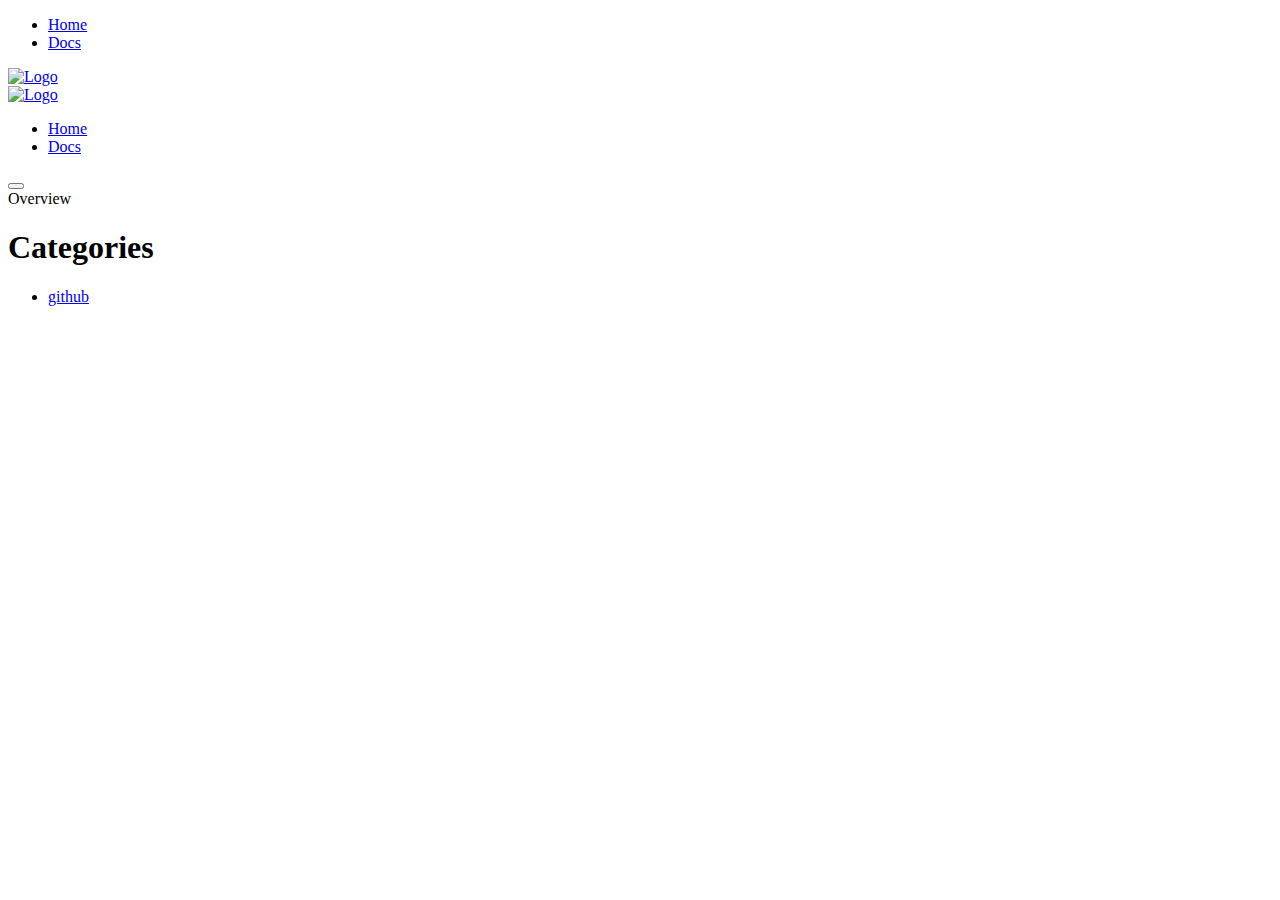
==== commit 0e91be52: "- Improved docs and gui" ====
--- a/categories/index.html
+++ b/categories/index.html
@@ -7,11 +7,11 @@
   <title>Categories - Shelve</title>
   <meta name="viewport" content="width=device-width, initial-scale=1">
   
-  <link rel="icon" href="/favicon.png">
+  <link rel="icon" href="https://emiraganov.github.io/shelve/favicon.png">
 
   
   
-  <link rel="stylesheet" href="/css/style.min.6aa5eecd4ca7c47fb2ca9b0775a7bd787e3e64a2eadf0fef8c9f924498f49127.css">
+  <link rel="stylesheet" href="/shelve/css/style.min.8c64891120f9920b92fbeaf76b1705c67c620618dc87b10848adc502050bfd53.css">
   
 
   
@@ -24,13 +24,13 @@
     
     
     <li class="menu-item-home">
-      <a href="/">
+      <a href="/shelve/">
         <span>Home</span>
       </a>
     </li>
     
     <li class="menu-item-docs">
-      <a href="/docs/">
+      <a href="/shelve/docs/">
         <span>Docs</span>
       </a>
     </li>
@@ -41,23 +41,23 @@
     <div class='header'>
   <div class="container">
     <div class="logo">
-      <a href="/"><img alt="Logo" src="/images/logo.svg" /></a>
+      <a href="https://emiraganov.github.io/shelve"><img alt="Logo" src="/shelve/images/shelve.svg" /></a>
     </div>
     <div class="logo-mobile">
-      <a href="/"><img alt="Logo" src="/images/logo-mobile.svg" /></a>
+      <a href="https://emiraganov.github.io/shelve"><img alt="Logo" src="/shelve/images/shelve.svg" /></a>
     </div>
     <div id="main-menu" class="main-menu">
   <ul>
     
     
     <li class="menu-item-home">
-      <a href="/">
+      <a href="/shelve/">
         <span>Home</span>
       </a>
     </li>
     
     <li class="menu-item-docs">
-      <a href="/docs/">
+      <a href="/shelve/docs/">
         <span>Docs</span>
       </a>
     </li>
@@ -99,7 +99,7 @@
       <div class="col-12">
         <div class="sub-footer-inner">
           <ul>
-            <li class="zerostatic"><a href="https://www.github.com/emiraganov/shelve">github</a></li>
+            <li class="zerostatic"><a href="https://github.com/emiraganov/shelve">github</a></li>
           </ul>
         </div>
       </div>
@@ -113,7 +113,7 @@
   
 
   
-  <script type="text/javascript" src="/js/scripts.min.eaf147370baecdd07c022597db631f99cab1c9cd6479de586f30327a568d6a0f.js"></script>
+  <script type="text/javascript" src="/shelve/js/scripts.min.eaf147370baecdd07c022597db631f99cab1c9cd6479de586f30327a568d6a0f.js"></script>
   
 
   
